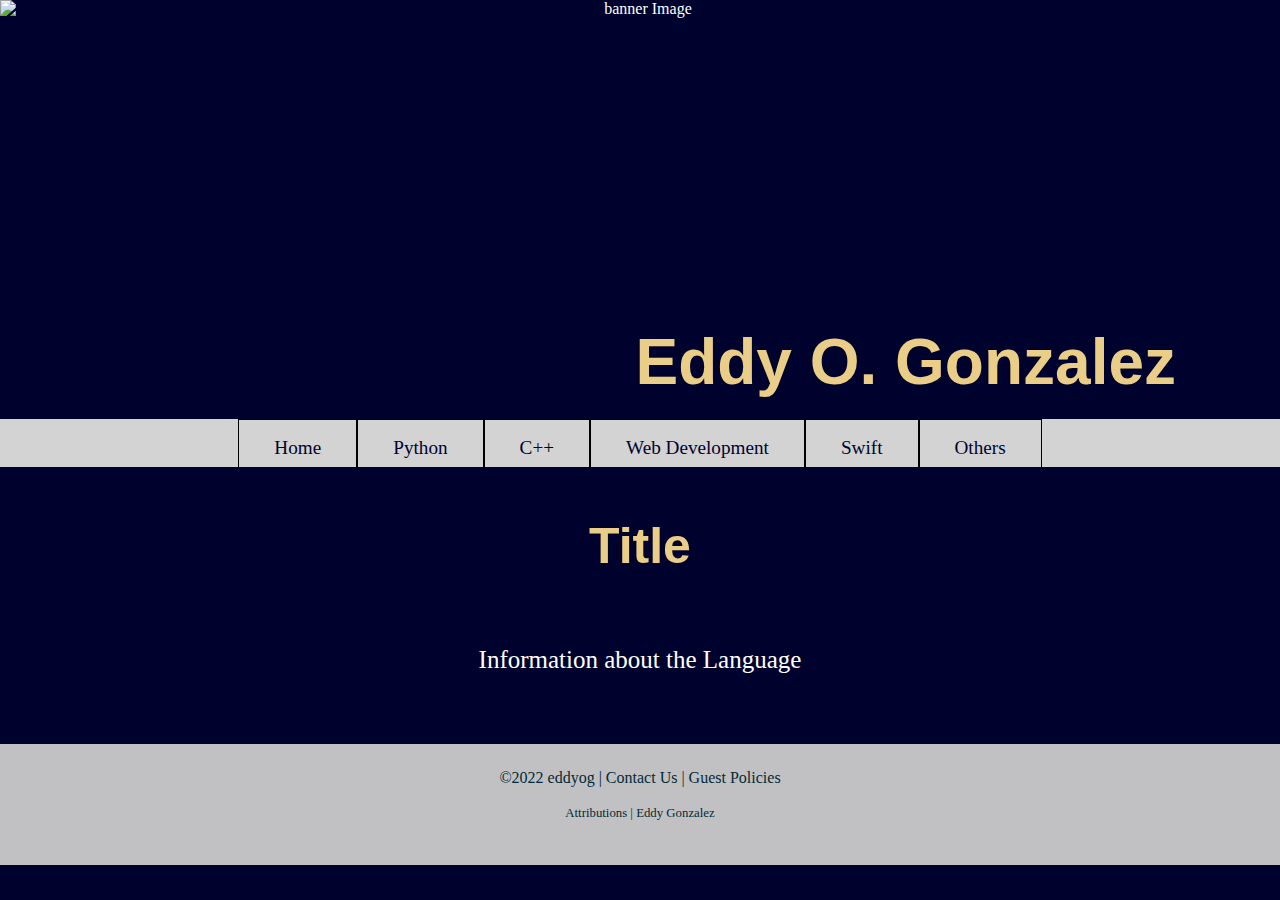
==== languages/languages.html @ e55ace3a "update" ====
<!doctype html>
<html lang="en-us">

<head>
    <meta charset="utf-8">
    <meta name="viewport" content="width=device-width, initial-scale=1, maximum-scale=1">
    <title>Eddyog | Home</title>
    <meta name="description" content="Home of Temple Inn & Suites">
    <link rel="stylesheet" href="https://cdnjs.cloudflare.com/ajax/libs/normalize/8.0.1/normalize.min.css">
    <link rel="stylesheet" href="../style/style.css">

    <!-- <link rel="stylesheet" media="screen and (min-width: 600px)" href="/home/style/home_medium.css">
    <link rel="stylesheet" media="screen and (min-width: 800px)" href="/home/style/home_large.css"> -->


</head>

<body>
    <picture class="banner-out">
        <source srcset="/images/logos/typing.jpeg" media="(max-width: 600px)">
        <img id="banner" src="" alt="banner Image">
    </picture>
    <header>
        <h1 id="title_page">Website Title</h1>
    </header>

    

    <nav>
        <a id="menu-link" onclick="hamburgerMenu()">&#9776; Menu</a>
        <ul id="menu-current" class="menu">
            <li ><a href="../index.html">Home</a></li>
            <li id="current"><a href="/languages/languages.html?language=python">Python</a></li>
            <li id="current"><a href="/languages/languages.html?language=c">C++</a></li>
            <li id="current"><a href="/languages/languages.html?language=web">Web Development</a></li>
            <li id="current"><a href="/languages/languages.html?language=swift">Swift</a></li>
            <li id="current"><a href="/languages/languages.html?language=others">Others</a></li>
        </ul>
    </nav>
    <main class="fade">

        <h1 id="languageTitle" name="languageTitle" >Title</h1>
        <h1 id="debugging" name="debugging" ></h1>

        <p id="language_information"> Information about the Language</p>
        

        <!-- <div id="product-card-template">

        <img id="project-image" src="" alt="Project Image ">
        <p id="projectName"> Project Name</p>
        <p id="description">Description aboout the project</p>

        </div> -->


        <!-- <template id="card"> 
            <li class="product-card">
                  <h2 class="project_name"></h2>
                  <p class="description">$</p></a
                >
              </li>

        </template> -->
<div class="product-list">
        <template id="product-card-template">
            <li class="product-card">
                <img src="">
                <h2></h2>
                <p></p>
                <form action=""><button></button></form>
            </li>
        </template>
</div>

    </main>

    <footer>
        &copy;2022 eddyog | <a href="/contact/contact.html">Contact Us</a> | <a href="/coming-soon/coming-soon.html">Guest
            Policies</a>
        <p class="sub-footer"><a href="/coming-soon/coming-soon.html">Attributions</a> | <a
                href="https://eddyog.github.io/">Eddy Gonzalez</a></p>


    </footer>
    <script src="/languages/languages.js"></script>
    <script src="../languages/read-json.js"></script>
    <script src="/js/js.js"></script>

</body>

</html>
---- style/style.css ----
:root{

    /* fonts */
     --titles_font: 'Great Vibes', cursive, sans-serif;
  
     /* Quote Font */
     --quote_font: 'Great Vibes', cursive, sans-serif;
  
     /* body Font*/
     --body_font: 'Merriweather', serif;
  
     /* colors */
     --navy_blue: #00022E; 
     --gold: #EACD86;
     --gray: #C1C1C3;
     /* --pink: #DFD3CE; */
     --pink: #D3D3D3;
     --dark_blue: #012A36;
  
     /* Contact us pictures */
     --static_image: url("../home/images/contact-background.png");
  }
  
  
  :root{
     /*************************** Background and Fount Colors *************************/
  
     /* body */
  
     --body_background_color: var(--navy_blue);
  
     /* header */
     --header_font: var(--titles_font);
     --header-background: var(--navy_blue);
     --header-color: var(--gold);
  
     /* Navigatin Bar */
     --navigation-background: var(--pink) ;
     --navigation-color: var(--navy_blue);
     --navigation-hover-background: var(--navy_blue);
     --navigation-hover-color: var(--gold);
  
     /* current page */
     --current-page-background: var(--navy_blue);
     --current_color: white ;
     --current_hover: var(--gold);
  
     /* welcome message */
     --welcome-wrap-background: var(--navy_blue);
     --welcome_title_color:var(--pink);
     --welcome_paragraph_color: var(--pink);
  
     /* quote */
     --quote_background: var(--pink);
     --quote_color: var(--navy_blue);
  
  
     /* buttons */
     --buttons_background_color: var(--dark_blue);
     --button_color: white;
  
     /* buttons Hover */
     --button_hover-background: var(--gold);
     --button_hover_color: var(--navy_blue);
     
     /* about me */
     --aboutMe_background_color: var(--navy_blue);
  
     /* slides */
     --slide_background_color: var(--gray);
     --slide_big_background_color: var(--pink);
     --slide_color: var(--navy_blue);
     
  
  }
  
  
  * {
      margin: 0;
      padding: 0;
   }
   
   body {
      margin: 0;
      box-sizing: border-box;
      font-family: var(--body_font);
      text-align: center;
      background-color: var(--body_background_color);
   }
  
    /********************************** HEADER ********************************* */
    header {
     margin: 15px;
     background-color: var(--header-background);
     display: flex;
     justify-content: center;
     align-content: center;
     flex-wrap: wrap;
     color: var(--header-color);
  }
  
  header h1 {
     align-self: center;
  }
  
  header img {
     width: 100%;
  }
  
  
   
   /********************************** images ********************************* */
  
  
  
  
   img#banner{
      width: 100%;
      height: 300px;
   }
   
   picture#banner-out{
      background-color: black;
  
      width: 100%;
   }
   
   #welcome-image{
     width: 300px;
     height: 400px;
   }
  
   
  
  
   /**********************************  ********************************* */
  
  
  
   a {
      color: #012A36;
      text-decoration: none;
   }
   
   img {
      display: block;
   }
   
   .welcome-wrap {
      margin-top: 25px;
   }
   
   #welcome-image {
    justify-self: center;
   }
   
   .text-wrap h2 {
      text-align: center;
   }
   
   
   p {
      font-size: 20px;
      margin: 20px;
      line-height: 1.2rem;
   }
   
   h1, h2 {
      font-family: var(--header_font);
  
      font-size: 3em;
      margin: 25px;
   }
   
   h3, h4 {
      font-size: 2em;
   }
  
   #main_message{
    line-height: 1.7;
    font-size: 1.7em;
   }
   
   #quote {
     margin: auto;
    padding: 5px 3rem 5px 3rem;
   }
   
   .parallax-quote, #quote {
      font-family: var(--quote_font);
      color: var(--quote_color);
      font-size: 1.5rem;
      font-weight: bolder;
      text-align: center;
   }
   
   h1 {
      font-size: 2.5em;
      margin-top: 20px;
   }
   
   .mySlides a {
      font-size: 1.5rem;
      font-weight: bold;
      text-align: center;
      text-decoration: none;
      padding: 5px 3rem 5px 3rem;
      font-family: 'Great Vibes', sans-serif;
      color: #012A36;
   }
   
   picture {
      margin: 0px;
      display: block;
   }
   
  
   
   .logo {
      max-width: 150px;
   }
   
   nav {
      margin-bottom: 0px;
      padding: 15px;
   }
   
   nav a {
      color: #012A36;
      text-decoration: none;
      font-size: 1.5rem;
      margin: 10px;
   }
   
   nav li {
      padding: 10px;
      border: 1px solid black;
   }
   
   #current-page a {
      color: var(--current_color);
   }
   
   #current-page {
      background-color: var(--navy_blue);
   }
  
   #current-page:hover{
     color: var(--current_hover);
   } 
   
   .menu {
      list-style: none;
      display: none;
   }
   
   .responsive {
      display: block;
      list-style: none;
   }
   
   ul li {
      max-width: 800px;
      margin: 0 auto;
      line-height: 1.5em;
   }
   
   section {
      text-align: left;
      padding: 10px;
      font-size: 0.8em;
   }
   
   .two-column {
      max-width: 400px;
      margin: 0 auto;
    }
   
    .two-column div {
       margin-bottom: 25px;
    }
   
   .featured, .featured-portal {
      margin: 25px auto;
      border-radius: 8px;
       }
   
   .featured-wrap {
    text-align: center;
   }
   .hero-image {
      background-color: var(--quote_background);
      margin-bottom: 10px;
   }
   
   .hero-image img {
      width: 100%;
      margin: 0px auto;
      max-width: 100%;
      max-height: 100%;
   }
   
   .img-wrap {
      max-width: 480px;
      margin: 0 auto;
   }
   
   .outer-wrap {
      background-color: #CBCBCD;
      width: 100%;
   }
   
   .inner-wrap {
      color: #012A36;
      background-color: #CBCBCD;
      max-width: 400px;
      margin: 0 auto;
      padding: 25px;
   }
   
   button {
      font-size: 1rem;
      color: var(--button_color);
      background-color: var(--buttons_background_color);
      border: none;
      width: 150px;
      height: 50px;
      padding: 10px;
      margin: 25px;
   }
   
   .parallax button {
      font-size: 1.5rem;
   }
   
   .parallax form, .parallax div {
      justify-self: center;
      grid-column-start: 1;
      grid-column-end: 1;
      grid-row-start: 2;
      grid-row-end: 2;
   }
   
   .parallax {
      position: static;
      height: 300px;
      background-attachment: scroll;
      background-position: center;
      background-repeat: no-repeat;
      background-size: cover;
      display: grid;
      margin: 0px;
      justify-items: center;
    }
   
    .parallax1 {
      background-image: linear-gradient(rgba(255, 255, 255, 0.5), rgba(255, 255, 255, 0.5)), var(--static_image) ;
    }
    
  
  
    
   
    .spotlight {
      width: 100%;
      color: #012A36;
      background-color: var(--slide_big_background_color);
      display: grid;
      grid-template-columns: auto auto auto;
      grid-template-rows: 1fr;
    }
   
    .spotlight-head {
      grid-column-start: 2;
      grid-row-start: 1;
      background-color: var(--slide_background_color);
      width: 100%;
    }
   
    .mySlides {
      grid-column-start: 2;
      grid-row-start: 2;
      justify-self: center;
      padding-bottom: 1em;
      background-color: var(--slide_background_color);
    }
   
    .mySlides h2 {
       text-align: left;
    }
   
    .mySlides picture img {
       margin: 0 auto 25px auto;
    }
   
    /* Next & previous buttons */
    .prev, .next {
      cursor: pointer;
      position: relative;
      top: 50%;
      width: auto;
      padding: 16px;
      margin-top: -22px;
      color: #012A36;
      font-weight: bold;
      font-size: 18px;
      transition: 0.6s ease;
      border-radius: 0 3px 3px 0;
    }
    
    
    .next {
      border-radius: 3px 0 0 3px;
      grid-column-start: 3;
      grid-row-start: 2;
      height: 40px;
      text-align: center;
    }
    
    .prev {
      grid-column-start: 1;
      grid-row-start: 2;
      height: 40px;
      text-align: center;
    }
    
    .prev:hover, .next:hover {
      background-color: var(--button_hover_color);
      color: var(--button_hover-background);
    }
    
   .dotbox {
      text-align: center;
   }
   
    .dot {
      cursor: pointer;
      height: 15px;
      width: 15px;
      margin: 0 2px;
      background-color: #bbb;
      border-radius: 50%;
      display: inline-block;
      transition: background-color 0.6s ease;
    }
    
    .active, .dot:hover {
      background-color: var(--current_hover);
    }
  
  
    /* Fading animation */
    .fade {
      -webkit-animation-name: fade;
      -webkit-animation-duration: 1.5s;
      animation-name: fade;
      animation-duration: 1.5s;
    }
    
    @-webkit-keyframes fade {
      from {
        opacity: .4
      }
    
      to {
        opacity: 1
      }
    }
    
    @keyframes fade {
      from {
        opacity: .4
      }
    
      to {
        opacity: 1
      }
    }
    
  /**************************** SMALL SCREEN ********************************************/
  
    @media only screen and (max-width: 420px) {
  
      #menu-link{
        color: white;
      }
  li a{
    color: white;
  }
      
      .message{
        color: white;
      }
  
      li{
        color: white;
      }
  
      .message-title{
        color: white;
      }
  
      #welcome-image {
        float: left;
        display: block;
        box-shadow: 25px 25px 50px 0 white inset, -25px -25px 50px 0 white inset;
        border-radius: 50%;
        flex-shrink: 1;
        margin-left: 20px;
      }
    
      .prev,
      .next,
      .text {
        font-size: 11px
      }
     
     img.spot {
         width: 300px;
         height: 200px;
      }
  
      img.temple{
         width: 275px;
      }
  
      picture.spot{
        width: 275px;
        height: 200px;
      }
    }
    
   
   .testimonials {
      font-size: 0.9rem;
      display: grid;
      grid-template-areas:
         "div div"
         "div div";
      grid-gap: 20px 50px;
      margin: 20px;
   }
   
   .testimonials img {
      display: none;
   }
   
   .testimonials p {
      margin: 0px;
   }
   
   .comment-wrap {
      text-align: right;
   }
   
   .third-comment {
      /* display: none; */
   }
   
   .name-wrap {
      color: #012A36;
      font-size: 0.8em;
   }
   
   .contact-form {
      color: #012A36;
      background-color: #D8D0C1;
      padding: 25px;
      border-radius: 8px;
      margin-bottom: 25px;
   }
   
   .contact-form button {
      margin-top: 25px;
   }
   
   .contact-form p, label {
      font-weight: bold;
   }
   
   .form-meat label {
      font-weight: normal;
   }
   
   .form-shell li, .form-meat {
     display: flex;
     flex-wrap: wrap;
     align-items: center;
   }
   
   .form-shell > li > label, .form-shell li p {
     flex: 1 0 120px;
     max-width: 220px;
     margin: 10px;
   }
   
   .form-shell > li > label + *, .form-shell {
     flex: 1 0 220px;
   }
   
   .form-shell li button {
      margin-left: auto;
      padding: 8px 16px;
    }
   
    .form-meat li, .form-skin li {
      margin: 5px;
      flex: 1 100px;
    }
   
    .form-meat, .form-skin li {
      justify-content: space-between;
    }
   
    .form-skin li {
       width: 50px;
       display: inline;
    }
   
    .form-skin label {
      font-weight: normal;
    }
   
    #contact-us-form {
    grid-column-start: 2;
    }
   
    #contact-us-map {
    grid-column-start: 1;
    }
   
    iframe {
      width: 100%;
      height: 90%;
    }
   
    .center {
       margin: 25px auto;
    }
   
    .temple-page-bubble {
      max-width: 250px;
      background-color: #D8D0C1;
      padding: 25px;
      margin: 25px auto;
      border-radius: 8px;
      justify-self: center;
   }
   
   .temple-page-bubble h3 {
      margin-bottom: 25px;
   }
   
   .temple-page-bubble li {
    line-height: 1.5em;
    list-style-type: none;
   }
   
   .temple-page-bubble li img {
      display: inline;
     }
   
   .bubble {
      grid-column-start: 1;
      grid-column-end: 4;
      grid-row-start: 1;
      border-radius: 8px;
   }
   
   .bubble li, h3 {
      line-height: 1.5em;
      list-style-type: none;
   }
   
   #item4 {
      display: block;
      max-width: 900px;
      background-color: #D8D0C1;
      margin: 0 auto;
      padding: 25px;
      font-size: 1rem;
      border-radius: 8px;
   }
   
   #item1, #item2, #item3 {
      max-width: 100%;
   }
   
   #item4 h3, #item4 img {
      display: inline;
   }
  
  
   /********************************** FOOTER ********************************* */
  
  
   
   footer {
      background-color: #C1C1C3;
      color: #012A36;
      text-align: center;
      padding: 25px 10px 25px 10px;
      font-size: 1em;
   }
   
   footer a {
      color: #012A36;
      text-decoration: none;
   }
   
   .sub-footer {
      font-size: .8em;
      line-height: 1em;
   }
  
  
   /* *********************** STYLE MEDIUM SCREENS**********************/
   @media only screen and (min-width: 600px){
     body {
        margin: 0px auto;
        width: 100%;
      }
      
      #quote {
        font-size: 2em;
        text-align: right;
        margin-right: 1rem;
        padding-top: 3rem;
      }
    
    
      
      
      #welcome-image {
        float: left;
        margin-right: 25px;
        display: block;
        box-shadow: 25px 25px 50px 0 white inset, -25px -25px 50px 0 white inset;
        border-radius: 50%;
        flex-shrink: 1;
      }
  
  
      
      section {
        /* max-width: 600px; */
        margin: 0 auto;
      }
      
      .two-column {
        max-width: 600px;
      }
      
      .spotlight {
      grid-template-columns: auto 1fr auto;
      }
      
      .spotlight-head {
        max-width: 800px;
        margin: 0 auto;
        text-align: left;
      }
      .spotlight h2 {
      margin-left: 25px;
      margin-top: 15px;
      }
      
      .mySlides {
        max-width: 800px;
      }
      
      .mySlides picture img {
        max-width: 400px;
      }
      
      header {
        display: flex;
        justify-content: flex-end;
        flex-wrap: wrap;
      }
      
      header h1 {
        font-size: 3rem;
        padding-right: 1em;
        margin-top: 10px;
        margin-bottom: 5px;
      }
      
      #menu-link {
        display: none;
      }
      
      nav {
        background-color: var(--navigation-background);
        font-size: 1.5em;
        line-height: 3rem;
        display: flex;
        justify-content: center;
        flex-wrap: nowrap;
        padding: 0px;
      }
      
      nav a {
        margin: 0px;
      }
      
      nav ul {
        list-style-type: none;
        margin: 0;
        overflow: hidden;
        background-color: var(--navigation-background);
        position: -webkit-sticky;
        /* Safari */
        position: sticky;
        top: 0;
        max-height: 2em;
      }
      
      nav li {
        display: inline;
        float: left;
      }
      
      nav li:hover {
        background-color: var(--navigation-hover-background);
        color: var(--navigation-hover-color);
      }
      
      nav li a {
        display: block;
        color: var(--navigation-color);
        text-align: center;
        text-decoration: none;
        font-size: 1rem;
      }
      
      nav li:hover a {
        color: var(--gold);
      }
      
      #current-page a:hover {
        color: var(--gold);
      }
      
      .menu {
        list-style: none;
        display: inline;
      }
      
      .featured {
        width: 100%;
        max-width: 664px;
      }
      
      .testimonials {
        max-width: 800px;
        margin: auto;
        display: grid;
        grid-template-areas:
          "div div div";
            grid-gap: 70px 5%;
      }
      
      .testimonials-wrap h2 {
        text-align: center;
   
      }
  
      
      .testimonials img {
        max-width: 150px;
        display: block;
        border-radius: 50%;
        margin-bottom: 5px;
        margin-left: 5px;
      }
      
      .third-comment {
        display: block;
      }
      
      .img-wrap {
        max-width: none;
        margin: 0 auto;
      }
      
      .inner-wrap {
        max-width: 600px;
      }
      
      .parallax {
        height: 400px;
      }
      
      .parallax button {
        justify-self: center;
        grid-column-start: 1;
        grid-column-end: 1;
        grid-row-start: 2;
        grid-row-end: 2;
      }
      
      section.threeColumn {
        display: grid;
        grid-template-columns: auto auto auto;
        grid-template-rows: auto auto auto;
        grid-gap: 0 25px;
        max-width: 900px;
      }
      
      section a:hover, div a:hover {
        color: var(--gold);
        background-color: var(--navy_blue);
      }
  
     
      
      #item1 {
        grid-row-start: 2;
        grid-column-start: 1;
      }
      
      #item2 {
        grid-row-start: 2;
        grid-column-start: 2;
      }
      
      #item3 {
        grid-row-start: 2;
        grid-column-start: 3;}
      
      
      footer {
        font-size: 1rem;
      }  
   }
  
   /* *********************** STYLE FOR LARGE SCREENS**********************/
  @media only screen and (min-width: 800px){
  
  
     body {
        margin: 0px auto;
        width: 100%;
        background-color: var(--body_background_color);
        color: white;
      }
      
      header h1 {
        font-size: 4rem;
      }
      
      nav li a {
        font-size: 1.2rem;
        margin: 0 25px 0 25px;
      }
      
      section {
        max-width: 1200px
      }
  
      section.about-me{
        max-width: 100%;
        margin-top: 100px;
        margin-bottom: 100px;
        font-size: 15px;
        text-align: center;
        background-color: var(--aboutMe_background_color);
      }
      
      .inner-wrap {
        max-width: 1200px;
      }
    
    
    
      .two-column {
        display: grid;
        grid-template-columns: 5fr 5fr;
        grid-gap: 25px;
        max-width: 900px;
       }
      
      
      .parallax {
        width: 100%;
        position: initial;
        height: 500px;
        background-attachment: fixed;
        background-position: center;
        background-repeat: no-repeat;
        background-size: cover;
        display: grid;
        justify-items: center;
      }
      
    
      
      
      .parallax button {
        justify-self: center;
        grid-column-start: 1;
        grid-column-end: 1;
        grid-row-start: 2;
        grid-row-end: 2;
      }
      
      button:hover {
        color: var(--button_hover_color);
        background-color: var(--button_hover-background);
        padding: 10px;
        box-shadow: 5px 10px 8px #012A36;
      }
      
      .img-wrap {
        display: none;
      }
      
      .spotlight-head {
        max-width: 1200px;
        text-align: center;
      }
      
      .mySlides {
  
        max-width: 1200px;
      }
      
      .mySlides picture img {
        max-width: 800px;
      }
      
      .testimonials img {
        max-width: 200px;
      }
      
      .contact-form h3 {
        margin-bottom: 25px;
        margin-left: 25px;
      }
      
      footer a:hover {
        text-decoration: underline;
      }
  #project_third_image {
  
    width: 400px;
    height: 800px;
  }
  
  #project_second_image{
    
    width: 500px;
    height: 500px;
  }
  
  #project_first_image{
    width: 500px;
    height: 500px;
  
  }
  
  #references_1_image, #references_2_image, #references_3_image{
  
    width: 200px;
    height: 200px;
  }
  
  }
  


    
   /* *********************** LANGUAGES **********************/
   /*    This is the style for the sub page languages         */
   /* *********************************************************/

   #languageTitle{
       font-size: 50px;
       margin: 50px;
       color: var(--gold);

   }

   #language_information{
     font-size: 25px;
     margin: 75px 50px 75px 50px;
   }

li img{
  margin-left: auto;
  margin-right: auto;
}

li form{
  color: white;
}

li h2{
  font-size: 30px;;
}


   .product-card {
    flex: 1 1 45%;
    margin: 0.25em;
    padding: 0.5em;
    border: 1px solid var(--gold);
    max-width: 300px;
    max-height: 750px;
}

.product-card h2,
.product-card h3,
.product-card p {
    margin: 0.5em 0;
    text-align: center;
}


.product-list {
  display: flex;
  flex-flow: row wrap;
  justify-content: space-evenly;
  list-style-type: none;
  padding: 20;
}
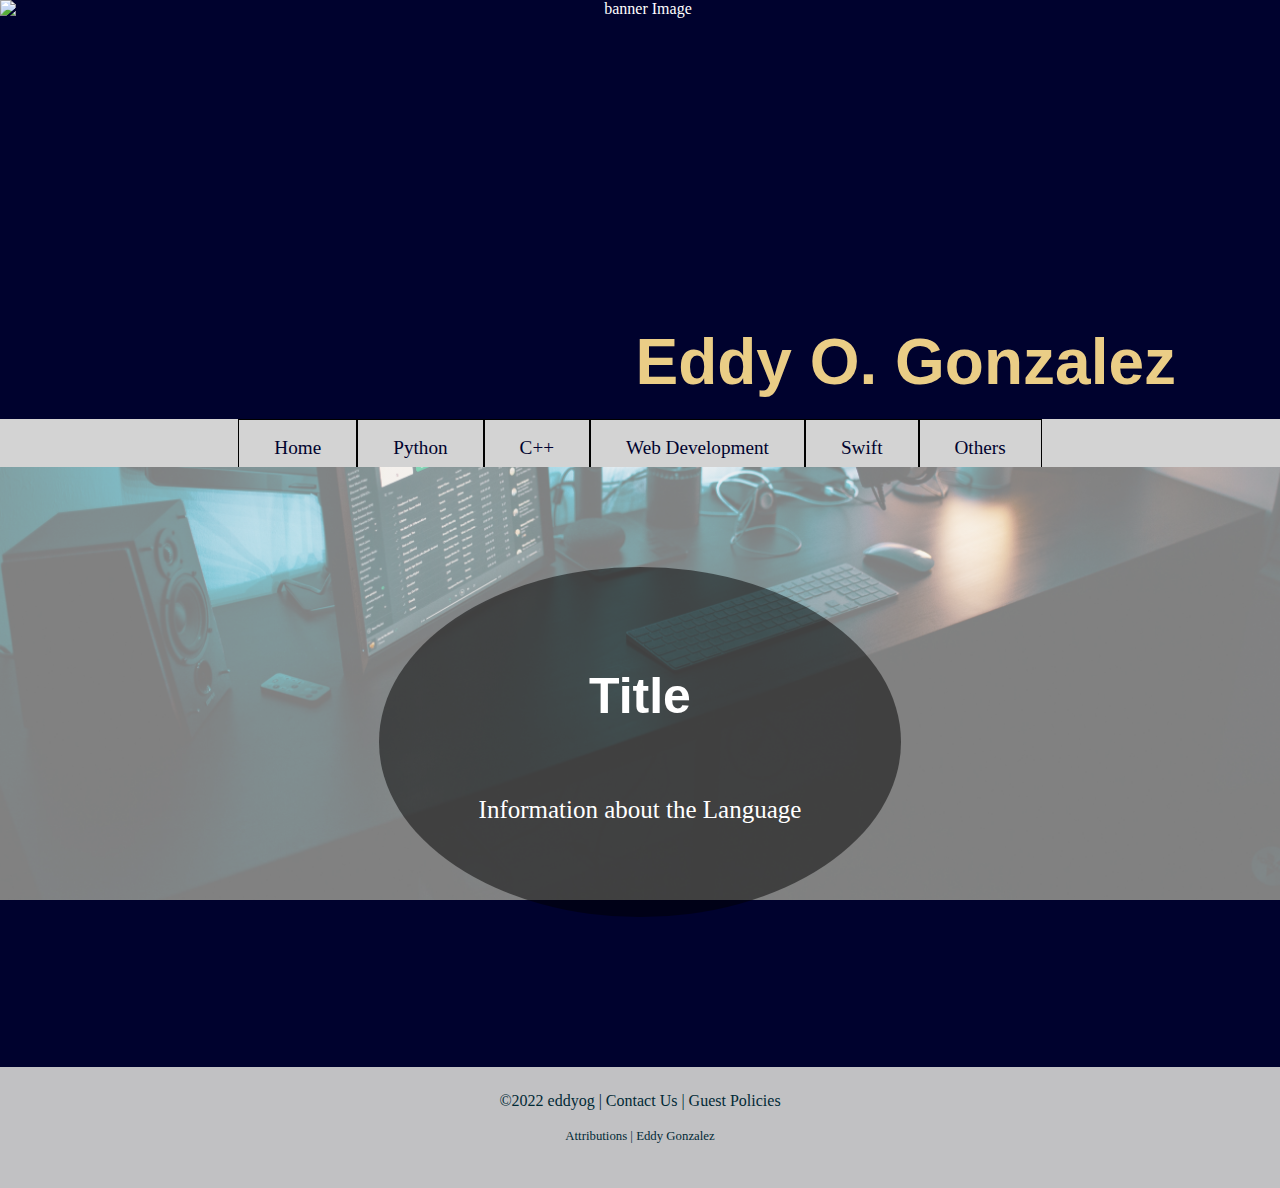
==== commit 4cf0bc86: "updates" ====
--- a/languages/languages.html
+++ b/languages/languages.html
@@ -39,11 +39,13 @@
     </nav>
     <main class="fade">
 
-        <h1 id="languageTitle" name="languageTitle" >Title</h1>
-        <h1 id="debugging" name="debugging" ></h1>
-
-        <p id="language_information"> Information about the Language</p>
-        
+        <div class="subpage-box"> 
+            <div class="subpage-content">
+                <h1 id="languageTitle" name="languageTitle" >Title</h1>
+                <h1 id="debugging" name="debugging" ></h1>
+                <p id="language_information"> Information about the Language</p>
+            </div>
+        </div>
 
         <!-- <div id="product-card-template">
 
@@ -65,10 +67,12 @@
 <div class="product-list">
         <template id="product-card-template">
             <li class="product-card">
-                <img src="">
-                <h2></h2>
-                <p></p>
-                <form action=""><button></button></form>
+                <img id="card-image" src="">
+                <div class="information-card">
+                <h2 id="title-card"></h2>
+                <p id="paragraph-card"></p>
+                <form id="button-card" action=""><button></button></form>
+                </div>
             </li>
         </template>
 </div>
@@ -88,5 +92,4 @@
     <script src="/js/js.js"></script>
 
 </body>
-
 </html>--- a/style/style.css
+++ b/style/style.css
@@ -1,1128 +1,1251 @@
-
-:root{
-
-    /* fonts */
-     --titles_font: 'Great Vibes', cursive, sans-serif;
-  
-     /* Quote Font */
-     --quote_font: 'Great Vibes', cursive, sans-serif;
-  
-     /* body Font*/
-     --body_font: 'Merriweather', serif;
-  
-     /* colors */
-     --navy_blue: #00022E; 
-     --gold: #EACD86;
-     --gray: #C1C1C3;
-     /* --pink: #DFD3CE; */
-     --pink: #D3D3D3;
-     --dark_blue: #012A36;
-  
-     /* Contact us pictures */
-     --static_image: url("../home/images/contact-background.png");
-  }
-  
-  
-  :root{
-     /*************************** Background and Fount Colors *************************/
-  
-     /* body */
-  
-     --body_background_color: var(--navy_blue);
-  
-     /* header */
-     --header_font: var(--titles_font);
-     --header-background: var(--navy_blue);
-     --header-color: var(--gold);
-  
-     /* Navigatin Bar */
-     --navigation-background: var(--pink) ;
-     --navigation-color: var(--navy_blue);
-     --navigation-hover-background: var(--navy_blue);
-     --navigation-hover-color: var(--gold);
-  
-     /* current page */
-     --current-page-background: var(--navy_blue);
-     --current_color: white ;
-     --current_hover: var(--gold);
-  
-     /* welcome message */
-     --welcome-wrap-background: var(--navy_blue);
-     --welcome_title_color:var(--pink);
-     --welcome_paragraph_color: var(--pink);
-  
-     /* quote */
-     --quote_background: var(--pink);
-     --quote_color: var(--navy_blue);
-  
-  
-     /* buttons */
-     --buttons_background_color: var(--dark_blue);
-     --button_color: white;
-  
-     /* buttons Hover */
-     --button_hover-background: var(--gold);
-     --button_hover_color: var(--navy_blue);
-     
-     /* about me */
-     --aboutMe_background_color: var(--navy_blue);
-  
-     /* slides */
-     --slide_background_color: var(--gray);
-     --slide_big_background_color: var(--pink);
-     --slide_color: var(--navy_blue);
-     
-  
-  }
-  
-  
-  * {
-      margin: 0;
-      padding: 0;
-   }
-   
-   body {
-      margin: 0;
-      box-sizing: border-box;
-      font-family: var(--body_font);
-      text-align: center;
-      background-color: var(--body_background_color);
-   }
-  
-    /********************************** HEADER ********************************* */
-    header {
-     margin: 15px;
-     background-color: var(--header-background);
-     display: flex;
-     justify-content: center;
-     align-content: center;
-     flex-wrap: wrap;
-     color: var(--header-color);
-  }
-  
-  header h1 {
-     align-self: center;
-  }
-  
-  header img {
-     width: 100%;
-  }
-  
-  
-   
-   /********************************** images ********************************* */
-  
-  
-  
-  
-   img#banner{
-      width: 100%;
-      height: 300px;
-   }
-   
-   picture#banner-out{
-      background-color: black;
-  
-      width: 100%;
-   }
-   
-   #welcome-image{
-     width: 300px;
-     height: 400px;
-   }
-  
-   
-  
-  
-   /**********************************  ********************************* */
-  
-  
-  
-   a {
-      color: #012A36;
-      text-decoration: none;
-   }
-   
-   img {
-      display: block;
-   }
-   
-   .welcome-wrap {
-      margin-top: 25px;
-   }
-   
-   #welcome-image {
-    justify-self: center;
-   }
-   
-   .text-wrap h2 {
-      text-align: center;
-   }
-   
-   
-   p {
-      font-size: 20px;
-      margin: 20px;
-      line-height: 1.2rem;
-   }
-   
-   h1, h2 {
-      font-family: var(--header_font);
-  
-      font-size: 3em;
-      margin: 25px;
-   }
-   
-   h3, h4 {
-      font-size: 2em;
-   }
-  
-   #main_message{
-    line-height: 1.7;
-    font-size: 1.7em;
-   }
-   
-   #quote {
-     margin: auto;
-    padding: 5px 3rem 5px 3rem;
-   }
-   
-   .parallax-quote, #quote {
-      font-family: var(--quote_font);
-      color: var(--quote_color);
-      font-size: 1.5rem;
-      font-weight: bolder;
-      text-align: center;
-   }
-   
-   h1 {
-      font-size: 2.5em;
-      margin-top: 20px;
-   }
-   
-   .mySlides a {
-      font-size: 1.5rem;
-      font-weight: bold;
-      text-align: center;
-      text-decoration: none;
-      padding: 5px 3rem 5px 3rem;
-      font-family: 'Great Vibes', sans-serif;
-      color: #012A36;
-   }
-   
-   picture {
-      margin: 0px;
-      display: block;
-   }
-   
-  
-   
-   .logo {
-      max-width: 150px;
-   }
-   
-   nav {
-      margin-bottom: 0px;
-      padding: 15px;
-   }
-   
-   nav a {
-      color: #012A36;
-      text-decoration: none;
-      font-size: 1.5rem;
-      margin: 10px;
-   }
-   
-   nav li {
-      padding: 10px;
-      border: 1px solid black;
-   }
-   
-   #current-page a {
-      color: var(--current_color);
-   }
-   
-   #current-page {
-      background-color: var(--navy_blue);
-   }
-  
-   #current-page:hover{
-     color: var(--current_hover);
-   } 
-   
-   .menu {
-      list-style: none;
-      display: none;
-   }
-   
-   .responsive {
-      display: block;
-      list-style: none;
-   }
-   
-   ul li {
-      max-width: 800px;
-      margin: 0 auto;
-      line-height: 1.5em;
-   }
-   
-   section {
-      text-align: left;
-      padding: 10px;
-      font-size: 0.8em;
-   }
-   
-   .two-column {
-      max-width: 400px;
-      margin: 0 auto;
-    }
-   
-    .two-column div {
-       margin-bottom: 25px;
-    }
-   
-   .featured, .featured-portal {
-      margin: 25px auto;
-      border-radius: 8px;
-       }
-   
-   .featured-wrap {
-    text-align: center;
-   }
-   .hero-image {
-      background-color: var(--quote_background);
-      margin-bottom: 10px;
-   }
-   
-   .hero-image img {
-      width: 100%;
-      margin: 0px auto;
-      max-width: 100%;
-      max-height: 100%;
-   }
-   
-   .img-wrap {
-      max-width: 480px;
-      margin: 0 auto;
-   }
-   
-   .outer-wrap {
-      background-color: #CBCBCD;
-      width: 100%;
-   }
-   
-   .inner-wrap {
-      color: #012A36;
-      background-color: #CBCBCD;
-      max-width: 400px;
-      margin: 0 auto;
-      padding: 25px;
-   }
-   
-   button {
-      font-size: 1rem;
-      color: var(--button_color);
-      background-color: var(--buttons_background_color);
-      border: none;
-      width: 150px;
-      height: 50px;
-      padding: 10px;
-      margin: 25px;
-   }
-   
-   .parallax button {
-      font-size: 1.5rem;
-   }
-   
-   .parallax form, .parallax div {
-      justify-self: center;
-      grid-column-start: 1;
-      grid-column-end: 1;
-      grid-row-start: 2;
-      grid-row-end: 2;
-   }
-   
-   .parallax {
-      position: static;
-      height: 300px;
-      background-attachment: scroll;
-      background-position: center;
-      background-repeat: no-repeat;
-      background-size: cover;
-      display: grid;
-      margin: 0px;
-      justify-items: center;
-    }
-   
-    .parallax1 {
-      background-image: linear-gradient(rgba(255, 255, 255, 0.5), rgba(255, 255, 255, 0.5)), var(--static_image) ;
-    }
-    
-  
-  
-    
-   
-    .spotlight {
-      width: 100%;
-      color: #012A36;
-      background-color: var(--slide_big_background_color);
-      display: grid;
-      grid-template-columns: auto auto auto;
-      grid-template-rows: 1fr;
-    }
-   
-    .spotlight-head {
-      grid-column-start: 2;
-      grid-row-start: 1;
-      background-color: var(--slide_background_color);
-      width: 100%;
-    }
-   
-    .mySlides {
-      grid-column-start: 2;
-      grid-row-start: 2;
-      justify-self: center;
-      padding-bottom: 1em;
-      background-color: var(--slide_background_color);
-    }
-   
-    .mySlides h2 {
-       text-align: left;
-    }
-   
-    .mySlides picture img {
-       margin: 0 auto 25px auto;
-    }
-   
-    /* Next & previous buttons */
-    .prev, .next {
-      cursor: pointer;
-      position: relative;
-      top: 50%;
-      width: auto;
-      padding: 16px;
-      margin-top: -22px;
-      color: #012A36;
-      font-weight: bold;
-      font-size: 18px;
-      transition: 0.6s ease;
-      border-radius: 0 3px 3px 0;
-    }
-    
-    
-    .next {
-      border-radius: 3px 0 0 3px;
-      grid-column-start: 3;
-      grid-row-start: 2;
-      height: 40px;
-      text-align: center;
-    }
-    
-    .prev {
-      grid-column-start: 1;
-      grid-row-start: 2;
-      height: 40px;
-      text-align: center;
-    }
-    
-    .prev:hover, .next:hover {
-      background-color: var(--button_hover_color);
-      color: var(--button_hover-background);
-    }
-    
-   .dotbox {
-      text-align: center;
-   }
-   
-    .dot {
-      cursor: pointer;
-      height: 15px;
-      width: 15px;
-      margin: 0 2px;
-      background-color: #bbb;
-      border-radius: 50%;
-      display: inline-block;
-      transition: background-color 0.6s ease;
-    }
-    
-    .active, .dot:hover {
-      background-color: var(--current_hover);
-    }
-  
-  
-    /* Fading animation */
-    .fade {
-      -webkit-animation-name: fade;
-      -webkit-animation-duration: 1.5s;
-      animation-name: fade;
-      animation-duration: 1.5s;
-    }
-    
-    @-webkit-keyframes fade {
-      from {
-        opacity: .4
-      }
-    
-      to {
-        opacity: 1
-      }
-    }
-    
-    @keyframes fade {
-      from {
-        opacity: .4
-      }
-    
-      to {
-        opacity: 1
-      }
-    }
-    
-  /**************************** SMALL SCREEN ********************************************/
-  
-    @media only screen and (max-width: 420px) {
-  
-      #menu-link{
-        color: white;
-      }
-  li a{
+:root {
+
+  /* fonts */
+  --titles_font: 'Great Vibes', cursive, sans-serif;
+
+  /* Quote Font */
+  --quote_font: 'Great Vibes', cursive, sans-serif;
+
+  /* body Font*/
+  --body_font: 'Merriweather', serif;
+
+  /* colors */
+  --navy_blue: #00022E;
+  --gold: #EACD86;
+  --gray: #c1c1c3;
+  /* --pink: #DFD3CE; */
+  --pink: #D3D3D3;
+  --dark_blue: #012A36;
+
+  --gradient_1: #00022E ;
+  --gradient_2: radial-gradient(circle farthest-corner at center center, #00022E 81%, #C1C1C3 100%);
+
+
+
+  --gradient_3: rgb(0,2,46);
+  --gradient_4: radial-gradient(circle, rgba(0,2,46,1) 61%, rgba(234,205,134,0.9962578781512605) 100%);
+
+
+  /* Contact us pictures */
+  --static_image: url("../home/images/contact-background.png");
+}
+
+
+:root {
+  /*************************** Background and Fount Colors *************************/
+
+  /* body */
+
+  --body_background_color: var(--navy_blue);
+
+  /* header */
+  --header_font: var(--titles_font);
+  --header-background: var(--navy_blue);
+  --header-color: var(--gold);
+
+  /* Navigatin Bar */
+  --navigation-background: var(--pink);
+  --navigation-color: var(--navy_blue);
+  --navigation-hover-background: var(--navy_blue);
+  --navigation-hover-color: var(--gold);
+
+  /* current page */
+  --current-page-background: var(--navy_blue);
+  --current_color: white;
+  --current_hover: var(--gold);
+
+  /* welcome message */
+  --welcome-wrap-background: var(--navy_blue);
+  --welcome_title_color: var(--pink);
+  --welcome_paragraph_color: var(--pink);
+
+  /* quote */
+  --quote_background: var(--pink);
+  --quote_color: var(--navy_blue);
+
+
+  /* buttons */
+  --buttons_background_color: var(--dark_blue);
+  --button_color: white;
+
+  /* buttons Hover */
+  --button_hover-background: var(--gold);
+  --button_hover_color: var(--navy_blue);
+
+  /* about me */
+  --aboutMe_background_color: var(--navy_blue);
+
+  /* slides */
+  --slide_background_color: var(--gray);
+  --slide_big_background_color: var(--pink);
+  --slide_color: var(--navy_blue);
+
+
+}
+
+
+* {
+  margin: 0;
+  padding: 0;
+}
+
+body {
+  margin: 0;
+  box-sizing: border-box;
+  font-family: var(--body_font);
+  text-align: center;
+  background-color: var(--body_background_color);
+}
+
+/********************************** HEADER ********************************* */
+header {
+  margin: 15px;
+  background-color: var(--header-background);
+  display: flex;
+  justify-content: center;
+  align-content: center;
+  flex-wrap: wrap;
+  color: var(--header-color);
+}
+
+header h1 {
+  align-self: center;
+}
+
+header img {
+  width: 100%;
+}
+
+
+
+/********************************** images ********************************* */
+
+
+
+
+img#banner {
+  width: 100%;
+  height: 300px;
+}
+
+picture#banner-out {
+  background-color: black;
+
+  width: 100%;
+}
+
+#welcome-image {
+  width: 300px;
+  height: 400px;
+}
+
+
+
+
+/**********************************  ********************************* */
+
+
+
+a {
+  color: #012A36;
+  text-decoration: none;
+}
+
+img {
+  display: block;
+}
+
+.welcome-section{
+  background: var(--gradient_1);
+  background: var(--gradient_2);
+}
+.welcome-wrap {
+  margin: auto;
+  text-align: center;
+  justify-content: center;
+}
+
+
+#welcome-image {
+  justify-self: center;
+}
+
+.text-wrap h2 {
+  text-align: center;
+}
+
+
+p {
+  font-size: 20px;
+  margin: 20px;
+  line-height: 1.2rem;
+}
+
+h1,
+h2 {
+  font-family: var(--header_font);
+
+  font-size: 3em;
+  margin: 25px;
+}
+
+h3,
+h4 {
+  font-size: 2em;
+}
+
+#main_message {
+  line-height: 1.7;
+  font-size: 1.7em;
+}
+
+#quote {
+  margin: auto;
+  padding: 5px 3rem 5px 3rem;
+}
+
+.parallax-quote,
+#quote {
+  font-family: var(--quote_font);
+  color: var(--quote_color);
+  font-size: 1.5rem;
+  font-weight: bolder;
+  text-align: center;
+}
+
+h1 {
+  font-size: 2.5em;
+  margin-top: 20px;
+}
+
+.mySlides a {
+  font-size: 1.5rem;
+  font-weight: bold;
+  text-align: center;
+  text-decoration: none;
+  padding: 5px 3rem 5px 3rem;
+  font-family: 'Great Vibes', sans-serif;
+  color: #012A36;
+}
+
+picture {
+  margin: 0px;
+  display: block;
+}
+
+
+
+.logo {
+  max-width: 150px;
+}
+
+nav {
+  margin-bottom: 0px;
+  padding: 15px;
+}
+
+nav a {
+  color: #012A36;
+  text-decoration: none;
+  font-size: 1.5rem;
+  margin: 10px;
+}
+
+nav li {
+  padding: 10px;
+  border: 1px solid black;
+}
+
+#current-page a {
+  color: var(--current_color);
+}
+
+#current-page {
+  background-color: var(--navy_blue);
+}
+
+#current-page:hover {
+  color: var(--current_hover);
+}
+
+.menu {
+  list-style: none;
+  display: none;
+}
+
+.responsive {
+  display: block;
+  list-style: none;
+}
+
+ul li {
+  max-width: 800px;
+  margin: 0 auto;
+  line-height: 1.5em;
+}
+
+section {
+  text-align: left;
+  padding: 10px;
+  font-size: 0.8em;
+}
+
+.two-column {
+  max-width: 400px;
+  margin: 0 auto;
+}
+
+.two-column div {
+  margin-bottom: 25px;
+}
+
+.featured,
+.featured-portal {
+  margin: 25px auto;
+  border-radius: 8px;
+}
+
+.featured-wrap {
+  text-align: center;
+}
+
+.hero-image {
+  background-color: var(--quote_background);
+  margin-bottom: 10px;
+}
+
+.hero-image img {
+  width: 100%;
+  margin: 0px auto;
+  max-width: 100%;
+  max-height: 100%;
+}
+
+.img-wrap {
+  max-width: 480px;
+  margin: 0 auto;
+}
+
+.outer-wrap {
+  background-color: #CBCBCD;
+  width: 100%;
+}
+
+.inner-wrap {
+  color: #012A36;
+  background-color: #CBCBCD;
+  max-width: 400px;
+  margin: 0 auto;
+  padding: 25px;
+}
+
+button {
+  font-size: 1rem;
+  color: var(--button_color);
+  background-color: var(--buttons_background_color);
+  border: none;
+  width: 150px;
+  height: 50px;
+  padding: 10px;
+  margin: 25px;
+}
+
+.parallax button {
+  font-size: 1.5rem;
+}
+
+.parallax form,
+.parallax div {
+  justify-self: center;
+  grid-column-start: 1;
+  grid-column-end: 1;
+  grid-row-start: 2;
+  grid-row-end: 2;
+}
+
+.parallax {
+  position: static;
+  height: 300px;
+  background-attachment: scroll;
+  background-position: center;
+  background-repeat: no-repeat;
+  background-size: cover;
+  display: grid;
+  margin: 0px;
+  justify-items: center;
+}
+
+.parallax1 {
+  background-image: linear-gradient(rgba(255, 255, 255, 0.5), rgba(255, 255, 255, 0.5)), var(--static_image);
+}
+
+
+
+
+
+.spotlight {
+  width: 100%;
+  color: #012A36;
+  background-color: var(--slide_big_background_color);
+  display: grid;
+  grid-template-columns: auto auto auto;
+  grid-template-rows: 1fr;
+}
+
+.spotlight-head {
+  grid-column-start: 2;
+  grid-row-start: 1;
+  background-color: var(--slide_background_color);
+  width: 100%;
+}
+
+.mySlides {
+  grid-column-start: 2;
+  grid-row-start: 2;
+  justify-self: center;
+  padding-bottom: 1em;
+  background-color: var(--slide_background_color);
+}
+
+.mySlides h2 {
+  text-align: left;
+}
+
+.mySlides picture img {
+  margin: 0 auto 25px auto;
+}
+
+/* Next & previous buttons */
+.prev,
+.next {
+  cursor: pointer;
+  position: relative;
+  top: 50%;
+  width: auto;
+  padding: 16px;
+  margin-top: -22px;
+  color: #012A36;
+  font-weight: bold;
+  font-size: 18px;
+  transition: 0.6s ease;
+  border-radius: 0 3px 3px 0;
+}
+
+
+.next {
+  border-radius: 3px 0 0 3px;
+  grid-column-start: 3;
+  grid-row-start: 2;
+  height: 40px;
+  text-align: center;
+}
+
+.prev {
+  grid-column-start: 1;
+  grid-row-start: 2;
+  height: 40px;
+  text-align: center;
+}
+
+.prev:hover,
+.next:hover {
+  background-color: var(--button_hover_color);
+  color: var(--button_hover-background);
+}
+
+.dotbox {
+  text-align: center;
+}
+
+.dot {
+  cursor: pointer;
+  height: 15px;
+  width: 15px;
+  margin: 0 2px;
+  background-color: #bbb;
+  border-radius: 50%;
+  display: inline-block;
+  transition: background-color 0.6s ease;
+}
+
+.active,
+.dot:hover {
+  background-color: var(--current_hover);
+}
+
+
+/* Fading animation */
+.fade {
+  -webkit-animation-name: fade;
+  -webkit-animation-duration: 1.5s;
+  animation-name: fade;
+  animation-duration: 1.5s;
+}
+
+@-webkit-keyframes fade {
+  from {
+    opacity: .4
+  }
+
+  to {
+    opacity: 1
+  }
+}
+
+@keyframes fade {
+  from {
+    opacity: .4
+  }
+
+  to {
+    opacity: 1
+  }
+}
+
+/**************************** SMALL SCREEN ********************************************/
+
+@media only screen and (max-width: 420px) {
+
+  body{
+    width: 470px;
+  }
+  #menu-link {
     color: white;
   }
-      
-      .message{
-        color: white;
-      }
-  
-      li{
-        color: white;
-      }
-  
-      .message-title{
-        color: white;
-      }
-  
-      #welcome-image {
-        float: left;
-        display: block;
-        box-shadow: 25px 25px 50px 0 white inset, -25px -25px 50px 0 white inset;
-        border-radius: 50%;
-        flex-shrink: 1;
-        margin-left: 20px;
-      }
-    
-      .prev,
-      .next,
-      .text {
-        font-size: 11px
-      }
-     
-     img.spot {
-         width: 300px;
-         height: 200px;
-      }
-  
-      img.temple{
-         width: 275px;
-      }
-  
-      picture.spot{
-        width: 275px;
-        height: 200px;
-      }
-    }
-    
-   
-   .testimonials {
-      font-size: 0.9rem;
-      display: grid;
-      grid-template-areas:
-         "div div"
-         "div div";
-      grid-gap: 20px 50px;
-      margin: 20px;
-   }
-   
-   .testimonials img {
-      display: none;
-   }
-   
-   .testimonials p {
-      margin: 0px;
-   }
-   
-   .comment-wrap {
-      text-align: right;
-   }
-   
-   .third-comment {
-      /* display: none; */
-   }
-   
-   .name-wrap {
-      color: #012A36;
-      font-size: 0.8em;
-   }
-   
-   .contact-form {
-      color: #012A36;
-      background-color: #D8D0C1;
-      padding: 25px;
-      border-radius: 8px;
-      margin-bottom: 25px;
-   }
-   
-   .contact-form button {
-      margin-top: 25px;
-   }
-   
-   .contact-form p, label {
-      font-weight: bold;
-   }
-   
-   .form-meat label {
-      font-weight: normal;
-   }
-   
-   .form-shell li, .form-meat {
-     display: flex;
-     flex-wrap: wrap;
-     align-items: center;
-   }
-   
-   .form-shell > li > label, .form-shell li p {
-     flex: 1 0 120px;
-     max-width: 220px;
-     margin: 10px;
-   }
-   
-   .form-shell > li > label + *, .form-shell {
-     flex: 1 0 220px;
-   }
-   
-   .form-shell li button {
-      margin-left: auto;
-      padding: 8px 16px;
-    }
-   
-    .form-meat li, .form-skin li {
-      margin: 5px;
-      flex: 1 100px;
-    }
-   
-    .form-meat, .form-skin li {
-      justify-content: space-between;
-    }
-   
-    .form-skin li {
-       width: 50px;
-       display: inline;
-    }
-   
-    .form-skin label {
-      font-weight: normal;
-    }
-   
-    #contact-us-form {
-    grid-column-start: 2;
-    }
-   
-    #contact-us-map {
-    grid-column-start: 1;
-    }
-   
-    iframe {
-      width: 100%;
-      height: 90%;
-    }
-   
-    .center {
-       margin: 25px auto;
-    }
-   
-    .temple-page-bubble {
-      max-width: 250px;
-      background-color: #D8D0C1;
-      padding: 25px;
-      margin: 25px auto;
-      border-radius: 8px;
-      justify-self: center;
-   }
-   
-   .temple-page-bubble h3 {
-      margin-bottom: 25px;
-   }
-   
-   .temple-page-bubble li {
-    line-height: 1.5em;
-    list-style-type: none;
-   }
-   
-   .temple-page-bubble li img {
-      display: inline;
-     }
-   
-   .bubble {
-      grid-column-start: 1;
-      grid-column-end: 4;
-      grid-row-start: 1;
-      border-radius: 8px;
-   }
-   
-   .bubble li, h3 {
-      line-height: 1.5em;
-      list-style-type: none;
-   }
-   
-   #item4 {
-      display: block;
-      max-width: 900px;
-      background-color: #D8D0C1;
-      margin: 0 auto;
-      padding: 25px;
-      font-size: 1rem;
-      border-radius: 8px;
-   }
-   
-   #item1, #item2, #item3 {
-      max-width: 100%;
-   }
-   
-   #item4 h3, #item4 img {
-      display: inline;
-   }
-  
-  
-   /********************************** FOOTER ********************************* */
-  
-  
-   
-   footer {
-      background-color: #C1C1C3;
-      color: #012A36;
-      text-align: center;
-      padding: 25px 10px 25px 10px;
-      font-size: 1em;
-   }
-   
-   footer a {
-      color: #012A36;
-      text-decoration: none;
-   }
-   
-   .sub-footer {
-      font-size: .8em;
-      line-height: 1em;
-   }
-  
-  
-   /* *********************** STYLE MEDIUM SCREENS**********************/
-   @media only screen and (min-width: 600px){
-     body {
-        margin: 0px auto;
-        width: 100%;
-      }
-      
-      #quote {
-        font-size: 2em;
-        text-align: right;
-        margin-right: 1rem;
-        padding-top: 3rem;
-      }
-    
-    
-      
-      
-      #welcome-image {
-        float: left;
-        margin-right: 25px;
-        display: block;
-        box-shadow: 25px 25px 50px 0 white inset, -25px -25px 50px 0 white inset;
-        border-radius: 50%;
-        flex-shrink: 1;
-      }
-  
-  
-      
-      section {
-        /* max-width: 600px; */
-        margin: 0 auto;
-      }
-      
-      .two-column {
-        max-width: 600px;
-      }
-      
-      .spotlight {
-      grid-template-columns: auto 1fr auto;
-      }
-      
-      .spotlight-head {
-        max-width: 800px;
-        margin: 0 auto;
-        text-align: left;
-      }
-      .spotlight h2 {
-      margin-left: 25px;
-      margin-top: 15px;
-      }
-      
-      .mySlides {
-        max-width: 800px;
-      }
-      
-      .mySlides picture img {
-        max-width: 400px;
-      }
-      
-      header {
-        display: flex;
-        justify-content: flex-end;
-        flex-wrap: wrap;
-      }
-      
-      header h1 {
-        font-size: 3rem;
-        padding-right: 1em;
-        margin-top: 10px;
-        margin-bottom: 5px;
-      }
-      
-      #menu-link {
-        display: none;
-      }
-      
-      nav {
-        background-color: var(--navigation-background);
-        font-size: 1.5em;
-        line-height: 3rem;
-        display: flex;
-        justify-content: center;
-        flex-wrap: nowrap;
-        padding: 0px;
-      }
-      
-      nav a {
-        margin: 0px;
-      }
-      
-      nav ul {
-        list-style-type: none;
-        margin: 0;
-        overflow: hidden;
-        background-color: var(--navigation-background);
-        position: -webkit-sticky;
-        /* Safari */
-        position: sticky;
-        top: 0;
-        max-height: 2em;
-      }
-      
-      nav li {
-        display: inline;
-        float: left;
-      }
-      
-      nav li:hover {
-        background-color: var(--navigation-hover-background);
-        color: var(--navigation-hover-color);
-      }
-      
-      nav li a {
-        display: block;
-        color: var(--navigation-color);
-        text-align: center;
-        text-decoration: none;
-        font-size: 1rem;
-      }
-      
-      nav li:hover a {
-        color: var(--gold);
-      }
-      
-      #current-page a:hover {
-        color: var(--gold);
-      }
-      
-      .menu {
-        list-style: none;
-        display: inline;
-      }
-      
-      .featured {
-        width: 100%;
-        max-width: 664px;
-      }
-      
-      .testimonials {
-        max-width: 800px;
-        margin: auto;
-        display: grid;
-        grid-template-areas:
-          "div div div";
-            grid-gap: 70px 5%;
-      }
-      
-      .testimonials-wrap h2 {
-        text-align: center;
-   
-      }
-  
-      
-      .testimonials img {
-        max-width: 150px;
-        display: block;
-        border-radius: 50%;
-        margin-bottom: 5px;
-        margin-left: 5px;
-      }
-      
-      .third-comment {
-        display: block;
-      }
-      
-      .img-wrap {
-        max-width: none;
-        margin: 0 auto;
-      }
-      
-      .inner-wrap {
-        max-width: 600px;
-      }
-      
-      .parallax {
-        height: 400px;
-      }
-      
-      .parallax button {
-        justify-self: center;
-        grid-column-start: 1;
-        grid-column-end: 1;
-        grid-row-start: 2;
-        grid-row-end: 2;
-      }
-      
-      section.threeColumn {
-        display: grid;
-        grid-template-columns: auto auto auto;
-        grid-template-rows: auto auto auto;
-        grid-gap: 0 25px;
-        max-width: 900px;
-      }
-      
-      section a:hover, div a:hover {
-        color: var(--gold);
-        background-color: var(--navy_blue);
-      }
-  
-     
-      
-      #item1 {
-        grid-row-start: 2;
-        grid-column-start: 1;
-      }
-      
-      #item2 {
-        grid-row-start: 2;
-        grid-column-start: 2;
-      }
-      
-      #item3 {
-        grid-row-start: 2;
-        grid-column-start: 3;}
-      
-      
-      footer {
-        font-size: 1rem;
-      }  
-   }
-  
-   /* *********************** STYLE FOR LARGE SCREENS**********************/
-  @media only screen and (min-width: 800px){
-  
-  
-     body {
-        margin: 0px auto;
-        width: 100%;
-        background-color: var(--body_background_color);
-        color: white;
-      }
-      
-      header h1 {
-        font-size: 4rem;
-      }
-      
-      nav li a {
-        font-size: 1.2rem;
-        margin: 0 25px 0 25px;
-      }
-      
-      section {
-        max-width: 1200px
-      }
-  
-      section.about-me{
-        max-width: 100%;
-        margin-top: 100px;
-        margin-bottom: 100px;
-        font-size: 15px;
-        text-align: center;
-        background-color: var(--aboutMe_background_color);
-      }
-      
-      .inner-wrap {
-        max-width: 1200px;
-      }
-    
-    
-    
-      .two-column {
-        display: grid;
-        grid-template-columns: 5fr 5fr;
-        grid-gap: 25px;
-        max-width: 900px;
-       }
-      
-      
-      .parallax {
-        width: 100%;
-        position: initial;
-        height: 500px;
-        background-attachment: fixed;
-        background-position: center;
-        background-repeat: no-repeat;
-        background-size: cover;
-        display: grid;
-        justify-items: center;
-      }
-      
-    
-      
-      
-      .parallax button {
-        justify-self: center;
-        grid-column-start: 1;
-        grid-column-end: 1;
-        grid-row-start: 2;
-        grid-row-end: 2;
-      }
-      
-      button:hover {
-        color: var(--button_hover_color);
-        background-color: var(--button_hover-background);
-        padding: 10px;
-        box-shadow: 5px 10px 8px #012A36;
-      }
-      
-      .img-wrap {
-        display: none;
-      }
-      
-      .spotlight-head {
-        max-width: 1200px;
-        text-align: center;
-      }
-      
-      .mySlides {
-  
-        max-width: 1200px;
-      }
-      
-      .mySlides picture img {
-        max-width: 800px;
-      }
-      
-      .testimonials img {
-        max-width: 200px;
-      }
-      
-      .contact-form h3 {
-        margin-bottom: 25px;
-        margin-left: 25px;
-      }
-      
-      footer a:hover {
-        text-decoration: underline;
-      }
-  #project_third_image {
-  
-    width: 400px;
-    height: 800px;
-  }
-  
-  #project_second_image{
-    
-    width: 500px;
-    height: 500px;
-  }
-  
-  #project_first_image{
-    width: 500px;
-    height: 500px;
-  
-  }
-  
-  #references_1_image, #references_2_image, #references_3_image{
-  
-    width: 200px;
+
+  li a {
+    color: white;
+  }
+
+  .message {
+    color: white;
+  }
+
+  li {
+    color: white;
+  }
+
+  .message-title {
+    color: white;
+  }
+
+  #welcome-image {
+    float: left;
+    display: block;
+    box-shadow: 25px 25px 50px 0 white inset, -25px -25px 50px 0 white inset;
+    border-radius: 50%;
+    flex-shrink: 1;
+    margin-left: 70px;
+  }
+
+  .welcome-wrap{
+    color: var(--gray);
+  }
+
+  .prev,
+  .next,
+  .text {
+    font-size: 11px
+  }
+
+  img.spot {
+    width: 300px;
     height: 200px;
   }
-  
-  }
-  
-
-
-    
-   /* *********************** LANGUAGES **********************/
-   /*    This is the style for the sub page languages         */
-   /* *********************************************************/
-
-   #languageTitle{
-       font-size: 50px;
-       margin: 50px;
-       color: var(--gold);
-
-   }
-
-   #language_information{
-     font-size: 25px;
-     margin: 75px 50px 75px 50px;
-   }
-
-li img{
-  margin-left: auto;
-  margin-right: auto;
-}
-
-li form{
-  color: white;
-}
-
-li h2{
-  font-size: 30px;;
-}
-
-
-   .product-card {
+
+  img.temple {
+    width: 275px;
+  }
+
+  picture.spot {
+    width: 275px;
+    height: 200px;
+  }
+
+
+  /* This is for the product list in the small screen to make it cards */
+
+  .product-card {
     flex: 1 1 45%;
     margin: 0.25em;
     padding: 0.5em;
     border: 1px solid var(--gold);
     max-width: 300px;
     max-height: 750px;
-}
+  }
+
+  .product-list {
+    display: flex;
+    flex-flow: row wrap;
+    justify-content: space-evenly;
+    list-style-type: none;
+    padding: 20;
+  }
+
+
+
+}
+
+/***************************************  END OF SMALL SCREEN ****************************************/
+.testimonials {
+  font-size: 0.9rem;
+  display: grid;
+  grid-template-areas:
+    "div div"
+    "div div";
+  grid-gap: 20px 50px;
+  margin: 20px;
+}
+
+.testimonials img {
+  display: none;
+}
+
+.testimonials p {
+  margin: 0px;
+}
+
+.comment-wrap {
+  text-align: right;
+}
+
+.third-comment {
+  /* display: none; */
+}
+
+.name-wrap {
+  color: #012A36;
+  font-size: 0.8em;
+}
+
+.contact-form {
+  color: #012A36;
+  background-color: #D8D0C1;
+  padding: 25px;
+  border-radius: 8px;
+  margin-bottom: 25px;
+}
+
+.contact-form button {
+  margin-top: 25px;
+}
+
+.contact-form p,
+label {
+  font-weight: bold;
+}
+
+.form-meat label {
+  font-weight: normal;
+}
+
+.form-shell li,
+.form-meat {
+  display: flex;
+  flex-wrap: wrap;
+  align-items: center;
+}
+
+.form-shell>li>label,
+.form-shell li p {
+  flex: 1 0 120px;
+  max-width: 220px;
+  margin: 10px;
+}
+
+.form-shell>li>label+*,
+.form-shell {
+  flex: 1 0 220px;
+}
+
+.form-shell li button {
+  margin-left: auto;
+  padding: 8px 16px;
+}
+
+.form-meat li,
+.form-skin li {
+  margin: 5px;
+  flex: 1 100px;
+}
+
+.form-meat,
+.form-skin li {
+  justify-content: space-between;
+}
+
+.form-skin li {
+  width: 50px;
+  display: inline;
+}
+
+.form-skin label {
+  font-weight: normal;
+}
+
+#contact-us-form {
+  grid-column-start: 2;
+}
+
+#contact-us-map {
+  grid-column-start: 1;
+}
+
+iframe {
+  width: 100%;
+  height: 90%;
+}
+
+.center {
+  margin: 25px auto;
+}
+
+.temple-page-bubble {
+  max-width: 250px;
+  background-color: #D8D0C1;
+  padding: 25px;
+  margin: 25px auto;
+  border-radius: 8px;
+  justify-self: center;
+}
+
+.temple-page-bubble h3 {
+  margin-bottom: 25px;
+}
+
+.temple-page-bubble li {
+  line-height: 1.5em;
+  list-style-type: none;
+}
+
+.temple-page-bubble li img {
+  display: inline;
+}
+
+.bubble {
+  grid-column-start: 1;
+  grid-column-end: 4;
+  grid-row-start: 1;
+  border-radius: 8px;
+}
+
+.bubble li,
+h3 {
+  line-height: 1.5em;
+  list-style-type: none;
+}
+
+#item4 {
+  display: block;
+  max-width: 900px;
+  background-color: #D8D0C1;
+  margin: 0 auto;
+  padding: 25px;
+  font-size: 1rem;
+  border-radius: 8px;
+}
+
+#item1,
+#item2,
+#item3 {
+  max-width: 100%;
+}
+
+#item4 h3,
+#item4 img {
+  display: inline;
+}
+
+
+/********************************** FOOTER ********************************* */
+
+
+
+footer {
+  background-color: #C1C1C3;
+  color: #012A36;
+  text-align: center;
+  padding: 25px 10px 25px 10px;
+  font-size: 1em;
+}
+
+footer a {
+  color: #012A36;
+  text-decoration: none;
+}
+
+.sub-footer {
+  font-size: .8em;
+  line-height: 1em;
+}
+
+
+/* *********************** STYLE MEDIUM SCREENS**********************/
+@media only screen and (min-width: 600px) {
+  body {
+    margin: 0px 0px;
+    width: 100%;
+  }
+
+  #quote {
+    font-size: 2em;
+    text-align: right;
+    margin-right: 1rem;
+    padding-top: 3rem;
+  }
+
+
+
+
+  #welcome-image {
+    float: left;
+    margin-right: 25px;
+    display: block;
+    box-shadow: 25px 25px 50px 0 white inset, -25px -25px 50px 0 white inset;
+    border-radius: 50%;
+    flex-shrink: 1;
+  }
+
+
+
+  section {
+    /* max-width: 600px; */
+    margin: 0 auto;
+  }
+
+  .two-column {
+    max-width: 600px;
+  }
+
+  .spotlight {
+    grid-template-columns: auto 1fr auto;
+  }
+
+  .spotlight-head {
+    max-width: 800px;
+    margin: 0 auto;
+    text-align: left;
+  }
+
+  .spotlight h2 {
+    margin-left: 25px;
+    margin-top: 15px;
+  }
+
+  .mySlides {
+    max-width: 800px;
+  }
+
+  .mySlides picture img {
+    max-width: 400px;
+  }
+
+  header {
+    display: flex;
+    justify-content: flex-end;
+    flex-wrap: wrap;
+  }
+
+  header h1 {
+    font-size: 3rem;
+    padding-right: 1em;
+    margin-top: 10px;
+    margin-bottom: 5px;
+  }
+
+  #menu-link {
+    display: none;
+  }
+
+  nav {
+    background-color: var(--navigation-background);
+    font-size: 1.5em;
+    line-height: 3rem;
+    display: flex;
+    justify-content: center;
+    flex-wrap: nowrap;
+    padding: 0px;
+  }
+
+  nav a {
+    margin: 0px;
+  }
+
+  nav ul {
+    list-style-type: none;
+    margin: 0;
+    overflow: hidden;
+    background-color: var(--navigation-background);
+    position: -webkit-sticky;
+    /* Safari */
+    position: sticky;
+    top: 0;
+    max-height: 2em;
+  }
+
+  nav li {
+    display: inline;
+    float: left;
+  }
+
+  nav li:hover {
+    background-color: var(--navigation-hover-background);
+    color: var(--navigation-hover-color);
+  }
+
+  nav li a {
+    display: block;
+    color: var(--navigation-color);
+    text-align: center;
+    text-decoration: none;
+    font-size: 1rem;
+  }
+
+  nav li:hover a {
+    color: var(--gold);
+  }
+
+  #current-page a:hover {
+    color: var(--gold);
+  }
+
+  .menu {
+    list-style: none;
+    display: inline;
+  }
+
+  .featured {
+    width: 100%;
+    max-width: 664px;
+  }
+
+  .testimonials {
+    max-width: 800px;
+    margin: auto;
+    display: grid;
+    grid-template-areas:
+      "div div div";
+    grid-gap: 70px 5%;
+  }
+
+  .testimonials-wrap h2 {
+    text-align: center;
+
+  }
+
+
+  .testimonials img {
+    max-width: 150px;
+    display: block;
+    border-radius: 50%;
+    margin-bottom: 5px;
+    margin-left: 5px;
+  }
+
+  .third-comment {
+    display: block;
+  }
+
+  .img-wrap {
+    max-width: none;
+    margin: 0 auto;
+  }
+
+  .inner-wrap {
+    max-width: 600px;
+  }
+
+  .parallax {
+    height: 400px;
+  }
+
+  .parallax button {
+    justify-self: center;
+    grid-column-start: 1;
+    grid-column-end: 1;
+    grid-row-start: 2;
+    grid-row-end: 2;
+  }
+
+  section.threeColumn {
+    display: grid;
+    grid-template-columns: auto auto auto;
+    grid-template-rows: auto auto auto;
+    grid-gap: 0 25px;
+    max-width: 900px;
+    
+  }
+
+  section a:hover,
+  div a:hover {
+    color: var(--gold);
+    background-color: var(--navy_blue);
+  }
+
+
+
+  #item1 {
+    grid-row-start: 2;
+    grid-column-start: 1;
+  }
+
+  #item2 {
+    grid-row-start: 2;
+    grid-column-start: 2;
+  }
+
+  #item3 {
+    grid-row-start: 2;
+    grid-column-start: 3;
+  }
+
+
+  footer {
+    font-size: 1rem;
+  }
+}
+
+/* *********************** STYLE FOR LARGE SCREENS**********************/
+@media only screen and (min-width: 800px) {
+
+
+  body {
+    margin: 0px auto;
+    width: 100%;
+    background-color: var(--body_background_color);
+    color: white;
+  }
+
+  header h1 {
+    font-size: 4rem;
+  }
+
+  nav li a {
+    font-size: 1.2rem;
+    margin: 0 25px 0 25px;
+  }
+
+  section {
+    max-width: 100%;
+  }
+
+  section.about-me {
+
+    height: 250px;
+    max-width: 100%;
+padding: 100px 100px;
+    font-size: 15px;
+    text-align: center;
+    background: var(--gradient_1);
+  background: var(--gradient_2);
+  }
+
+  .inner-wrap {
+    max-width: 1200px;
+  }
+
+
+
+  .two-column {
+    display: grid;
+    grid-template-columns: 5fr 5fr;
+    grid-gap: 25px;
+    max-width: 900px;
+  }
+
+
+  .parallax {
+    width: 100%;
+    position: initial;
+    height: 500px;
+    background-attachment: fixed;
+    background-position: center;
+    background-repeat: no-repeat;
+    background-size: cover;
+    display: grid;
+    justify-items: center;
+  }
+
+
+
+
+  .parallax button {
+    justify-self: center;
+    grid-column-start: 1;
+    grid-column-end: 1;
+    grid-row-start: 2;
+    grid-row-end: 2;
+  }
+
+  button:hover {
+    color: var(--button_hover_color);
+    background-color: var(--button_hover-background);
+    padding: 10px;
+    box-shadow: 5px 10px 8px #012A36;
+  }
+
+  .img-wrap {
+    display: none;
+  }
+
+  .spotlight-head {
+    max-width: 1200px;
+    text-align: center;
+  }
+
+  .mySlides {
+
+    max-width: 1200px;
+  }
+
+  .mySlides picture img {
+    max-width: 800px;
+  }
+
+  .testimonials img {
+    max-width: 200px;
+  }
+
+  .contact-form h3 {
+    margin-bottom: 25px;
+    margin-left: 25px;
+  }
+
+  footer a:hover {
+    text-decoration: underline;
+  }
+
+  #project_third_image {
+
+    width: 400px;
+    height: 800px;
+  }
+
+  #project_second_image {
+
+    width: 500px;
+    height: 500px;
+  }
+
+  #project_first_image {
+    width: 500px;
+    height: 500px;
+
+  }
+
+  #references_1_image,
+  #references_2_image,
+  #references_3_image {
+
+    width: 200px;
+    height: 200px;
+  }
+
+  .product-card {
+    margin: 50px 50px;
+    padding: 50px;
+    display: grid;
+    grid-template-columns: 1fr 1fr;
+    grid-template-rows: 1fr;
+    border: 5px solid var(--gold);
+
+    background: var(--gradient_3);
+    background: var(--gradient_4);
+
+  }
+
+  .product-card:nth-child(even) #card-image {
+    grid-column-start: 1;
+
+  }
+
+  .product-card:nth-child(even) .information-card {
+    align-self: center;
+    grid-column-start: 2;
+  }
+
+  .product-card:nth-child(odd) #card-image {
+    grid-column-start: 2;
+
+  }
+
+  .product-card:nth-child(odd) .information-card {
+    grid-row: 1;
+    align-self: center;
+    grid-column-start: 1;
+  }
+
+  .welcome-wrap{
+    width: 1200px;
+  }
+}
+
+
+
+
+/* *********************** LANGUAGES **********************/
+/*    This is the style for the sub page languages         */
+/* *********************************************************/
+
+#languageTitle {
+  font-size: 50px;
+  margin: 50px;
+  color: var(--gold);
+
+}
+
+#language_information {
+  font-size: 25px;
+  margin: 75px 50px 75px 50px;
+}
+
+li img {
+  margin-left: auto;
+  margin-right: auto;
+}
+
+li form {
+  color: white;
+}
+
+li h2 {
+  font-size: 30px;
+  ;
+}
+
 
 .product-card h2,
 .product-card h3,
 .product-card p {
-    margin: 0.5em 0;
-    text-align: center;
-}
-
-
-.product-list {
-  display: flex;
-  flex-flow: row wrap;
-  justify-content: space-evenly;
-  list-style-type: none;
-  padding: 20;
-}
+  margin: 0.5em 0;
+  text-align: center;
+}
+
+
+
+.subpage-box {
+
+  position: initial;
+  height: 500px;
+  background-attachment: fixed;
+  background-position: center;
+  background-repeat: no-repeat;
+  background-size: cover;
+  display: grid;
+  justify-items: center;
+  color: white;
+  padding-top: 100px;
+  background-image: linear-gradient(rgba(255, 255, 255, 0.5), rgba(255, 255, 255, 0.5)), var(--static_image);
+}
+
+#languageTitle {
+  color: white;
+}
+
+.subpage-content {
+  padding: 50px;
+  max-width: 800px;
+  max-height: 250px;
+  background-color: rgba(0, 0, 0, 0.5);
+  border-radius: 50%;
+}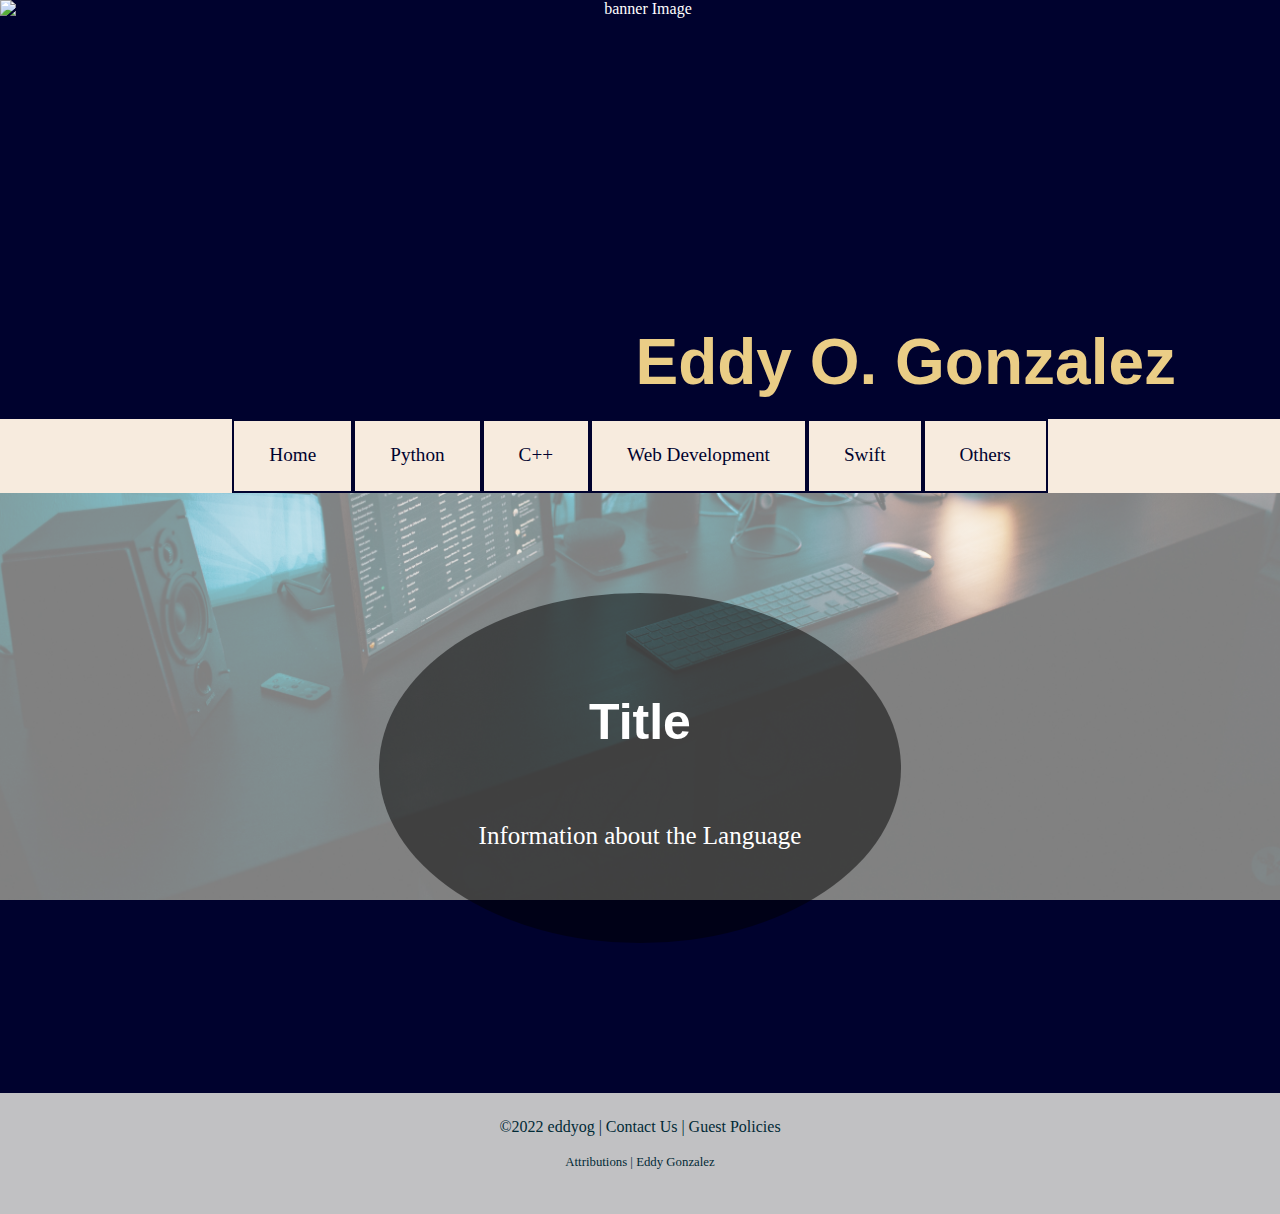
==== commit 7cda5e75: "update small screen and navigation bar" ====
--- a/languages/languages.html
+++ b/languages/languages.html
@@ -5,7 +5,7 @@
     <meta charset="utf-8">
     <meta name="viewport" content="width=device-width, initial-scale=1, maximum-scale=1">
     <title>Eddyog | Home</title>
-    <meta name="description" content="Home of Temple Inn & Suites">
+    <meta name="description" content="Eddy Gonzalez Personal Website">
     <link rel="stylesheet" href="https://cdnjs.cloudflare.com/ajax/libs/normalize/8.0.1/normalize.min.css">
     <link rel="stylesheet" href="../style/style.css">
 
@@ -47,23 +47,7 @@
             </div>
         </div>
 
-        <!-- <div id="product-card-template">
 
-        <img id="project-image" src="" alt="Project Image ">
-        <p id="projectName"> Project Name</p>
-        <p id="description">Description aboout the project</p>
-
-        </div> -->
-
-
-        <!-- <template id="card"> 
-            <li class="product-card">
-                  <h2 class="project_name"></h2>
-                  <p class="description">$</p></a
-                >
-              </li>
-
-        </template> -->
 <div class="product-list">
         <template id="product-card-template">
             <li class="product-card">
--- a/style/style.css
+++ b/style/style.css
@@ -14,7 +14,7 @@
   --gold: #EACD86;
   --gray: #c1c1c3;
   /* --pink: #DFD3CE; */
-  --pink: #D3D3D3;
+  --pink: #F7EBDE;
   --dark_blue: #012A36;
 
   --gradient_1: #00022E ;
@@ -142,6 +142,8 @@
 
 
 
+
+
 /**********************************  ********************************* */
 
 
@@ -239,21 +241,23 @@
   max-width: 150px;
 }
 
+nav>ul>li{
+  border: 2px solid var(--navy_blue);
+}
+
 nav {
   margin-bottom: 0px;
-  padding: 15px;
+  height: 100%;
 }
 
 nav a {
   color: #012A36;
-  text-decoration: none;
-  font-size: 1.5rem;
-  margin: 10px;
-}
+}
+
 
 nav li {
   padding: 10px;
-  border: 1px solid black;
+  /* border: 2px solid black; */
 }
 
 #current-page a {
@@ -268,18 +272,16 @@
   color: var(--current_hover);
 }
 
-.menu {
-  list-style: none;
-  display: none;
-}
-
-.responsive {
+
+
+/* .responsive {
   display: block;
   list-style: none;
-}
+} */
 
 ul li {
   max-width: 800px;
+  height: 100px;
   margin: 0 auto;
   line-height: 1.5em;
 }
@@ -454,7 +456,12 @@
 }
 
 .dotbox {
+  margin: 0px;
+  padding: 0px;
+  border: 0px;
   text-align: center;
+  background: var(--gradient_1);
+  background: var(--gradient_2);
 }
 
 .dot {
@@ -502,116 +509,14 @@
   }
 }
 
-/**************************** SMALL SCREEN ********************************************/
-
-@media only screen and (max-width: 420px) {
-
-  body{
-    width: 470px;
-  }
-  #menu-link {
-    color: white;
-  }
-
-  li a {
-    color: white;
-  }
-
-  .message {
-    color: white;
-  }
-
-  li {
-    color: white;
-  }
-
-  .message-title {
-    color: white;
-  }
-
-  #welcome-image {
-    float: left;
-    display: block;
-    box-shadow: 25px 25px 50px 0 white inset, -25px -25px 50px 0 white inset;
-    border-radius: 50%;
-    flex-shrink: 1;
-    margin-left: 70px;
-  }
-
-  .welcome-wrap{
-    color: var(--gray);
-  }
-
-  .prev,
-  .next,
-  .text {
-    font-size: 11px
-  }
-
-  img.spot {
-    width: 300px;
-    height: 200px;
-  }
-
-  img.temple {
-    width: 275px;
-  }
-
-  picture.spot {
-    width: 275px;
-    height: 200px;
-  }
-
-
-  /* This is for the product list in the small screen to make it cards */
-
-  .product-card {
-    flex: 1 1 45%;
-    margin: 0.25em;
-    padding: 0.5em;
-    border: 1px solid var(--gold);
-    max-width: 300px;
-    max-height: 750px;
-  }
-
-  .product-list {
-    display: flex;
-    flex-flow: row wrap;
-    justify-content: space-evenly;
-    list-style-type: none;
-    padding: 20;
-  }
-
-
-
-}
-
 /***************************************  END OF SMALL SCREEN ****************************************/
-.testimonials {
-  font-size: 0.9rem;
-  display: grid;
-  grid-template-areas:
-    "div div"
-    "div div";
-  grid-gap: 20px 50px;
-  margin: 20px;
-}
-
-.testimonials img {
-  display: none;
-}
+
+
 
 .testimonials p {
   margin: 0px;
 }
 
-.comment-wrap {
-  text-align: right;
-}
-
-.third-comment {
-  /* display: none; */
-}
 
 .name-wrap {
   color: #012A36;
@@ -662,6 +567,7 @@
   margin-left: auto;
   padding: 8px 16px;
 }
+
 
 .form-meat li,
 .form-skin li {
@@ -782,6 +688,9 @@
 
 /* *********************** STYLE MEDIUM SCREENS**********************/
 @media only screen and (min-width: 600px) {
+  
+ 
+
   body {
     margin: 0px 0px;
     width: 100%;
@@ -810,7 +719,7 @@
 
   section {
     /* max-width: 600px; */
-    margin: 0 auto;
+    margin: 0;
   }
 
   .two-column {
@@ -853,39 +762,37 @@
     margin-bottom: 5px;
   }
 
-  #menu-link {
-    display: none;
-  }
+ 
 
   nav {
     background-color: var(--navigation-background);
-    font-size: 1.5em;
-    line-height: 3rem;
+    font-size: 2.0em;
     display: flex;
     justify-content: center;
     flex-wrap: nowrap;
     padding: 0px;
   }
 
-  nav a {
+  /* nav a {
     margin: 0px;
-  }
+  } */
 
   nav ul {
     list-style-type: none;
     margin: 0;
-    overflow: hidden;
+    /* overflow: hidden; */
     background-color: var(--navigation-background);
     position: -webkit-sticky;
     /* Safari */
     position: sticky;
     top: 0;
-    max-height: 2em;
+
   }
 
   nav li {
-    display: inline;
+    /* display: inline; */
     float: left;
+    height: 50px;
   }
 
   nav li:hover {
@@ -933,6 +840,12 @@
 
   }
 
+  .testimonials-wrap{
+    background: var(--gradient_1);
+    background: var(--gradient_2);
+  }
+
+
 
   .testimonials img {
     max-width: 150px;
@@ -942,9 +855,6 @@
     margin-left: 5px;
   }
 
-  .third-comment {
-    display: block;
-  }
 
   .img-wrap {
     max-width: none;
@@ -1007,6 +917,10 @@
 
 /* *********************** STYLE FOR LARGE SCREENS**********************/
 @media only screen and (min-width: 800px) {
+
+  #menu-link{
+    display: none;
+  }
 
 
   body {
@@ -1102,9 +1016,7 @@
     max-width: 800px;
   }
 
-  .testimonials img {
-    max-width: 200px;
-  }
+
 
   .contact-form h3 {
     margin-bottom: 25px;
@@ -1178,6 +1090,8 @@
   .welcome-wrap{
     width: 1200px;
   }
+
+  
 }
 
 
@@ -1248,4 +1162,167 @@
   max-height: 250px;
   background-color: rgba(0, 0, 0, 0.5);
   border-radius: 50%;
-}+}
+
+
+/**************************** SMALL SCREEN ********************************************/
+
+@media only screen and (max-width: 420px) {
+
+
+  /*************************** NAVIGATION BAR ***************************/
+
+
+nav{
+ margin: 0 auto;
+ max-width: 360px;
+ background-color: #F7EBDE;
+ font-size: 1.3em;
+}
+
+nav>ul>li{
+  height: 30px;
+}
+
+nav a {
+ color: #012A36;
+ text-decoration: none;
+ font-size: 1.5rem;
+ margin: 10px;
+}
+
+
+
+#navigation li:first-child{
+ display: block;
+}
+
+
+#navigation a:hover{
+ color: white;
+ background-color: #99DADE;
+}
+
+#navigation.responsive {
+ display: block;
+}
+
+.menu {
+ list-style: none;
+ display: none;
+}
+.responsive{
+ list-style: none;
+ display: block;
+}
+
+ body{
+   width: 470px;
+ }
+ #menu-link {
+   color: black;
+ }
+
+ ul li {
+   color: black;
+ }
+
+ li a {
+   color: black;
+ }
+
+ .message {
+   color: white;
+ }
+
+ li {
+   color: white;
+ }
+
+ .message-title {
+   color: white;
+ }
+
+ #welcome-image {
+   box-shadow: 25px 25px 50px 0 white inset, -25px -25px 50px 0 white inset;
+   border-radius: 50%;
+   flex-shrink: 1;
+   margin-left: 70px;
+ }
+
+ .welcome-wrap{
+   color: var(--gray);
+ }
+
+ .prev,
+ .next,
+ .text {
+   font-size: 11px
+ }
+
+ img.spot {
+   width: 300px;
+   height: 200px;
+ }
+
+ picture.spot {
+   width: 275px;
+   height: 200px;
+ }
+
+
+ /* This is for the product list in the small screen to make it cards */
+
+ .product-card {
+   flex: 1 1 45%;
+   margin: 0.25em;
+   padding: 0.5em;
+   border: 1px solid var(--gold);
+   max-width: 300px;
+   max-height: 750px;
+ }
+
+ .product-list {
+   display: flex;
+   flex-flow: row wrap;
+   justify-content: space-evenly;
+   list-style-type: none;
+   padding: 20px;
+ }
+
+ .comment-wrap{
+   width: 175px;
+ }
+
+ .testimonials-wrap .testimonials{
+   display: grid;
+   justify-content: center;
+ }
+
+ .testimonials img {
+  width: 175px;
+  height: 175px;
+}
+
+#references{
+text-align: center;
+  color: white;
+}
+#references_1,
+#references_2,
+#references_3{
+  color: white;
+  text-align: center;
+  padding: 10px;
+}
+
+.about-me{
+  color: white;
+  text-align: center;
+}
+
+#menu-link{
+  height: 100px;
+
+}
+}
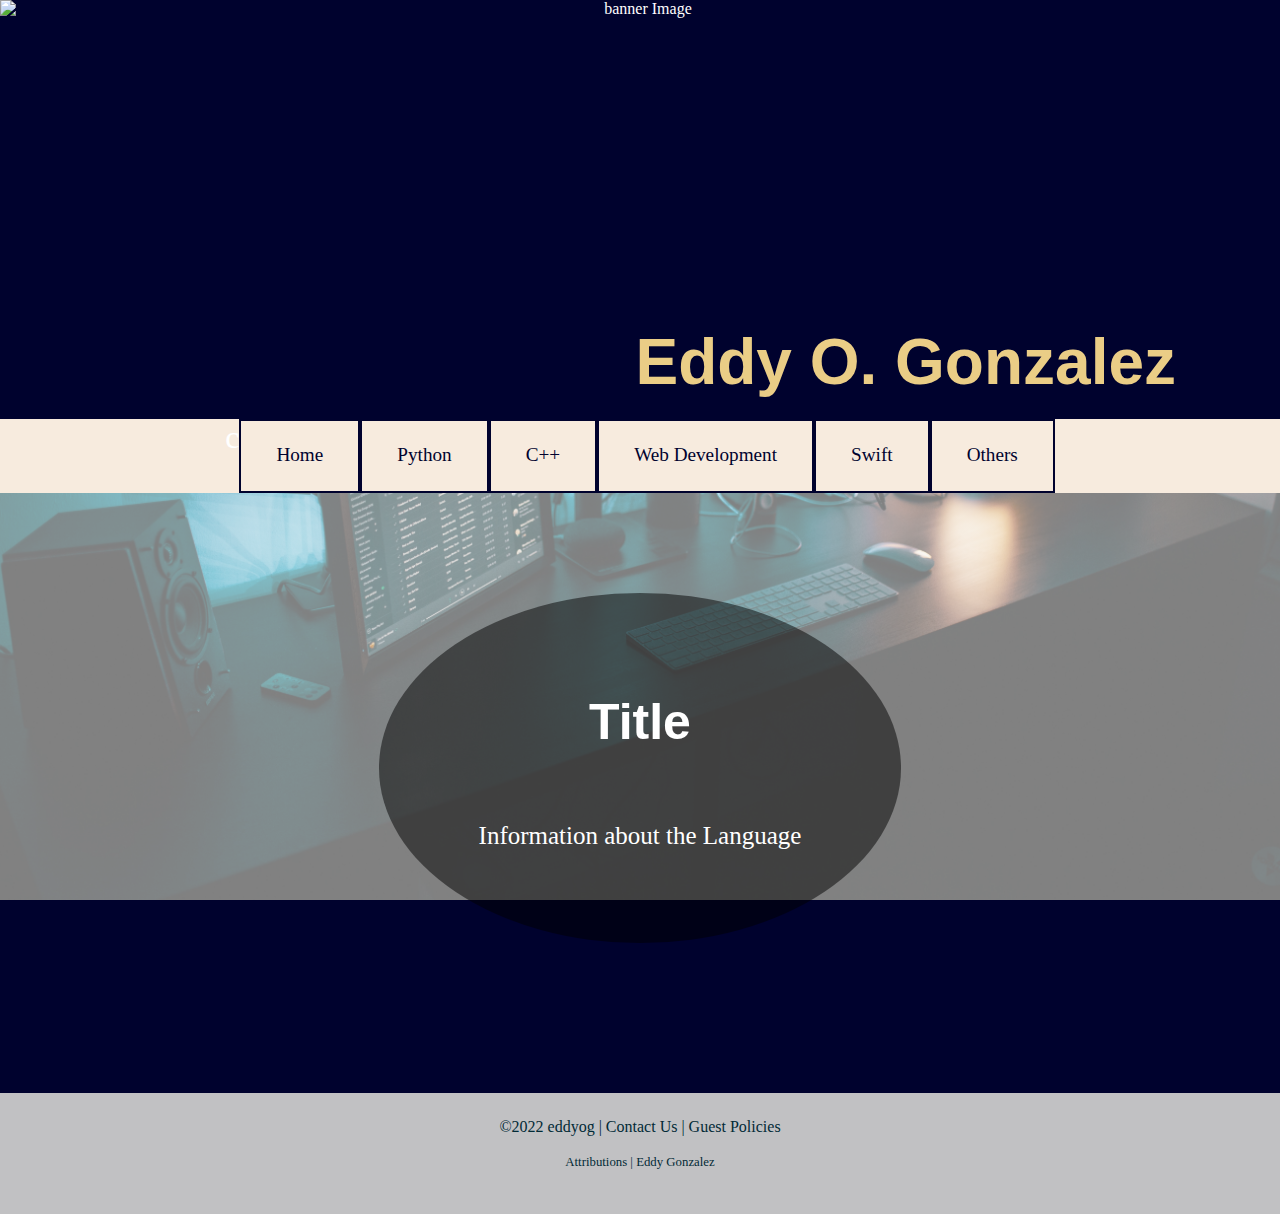
==== commit 27ee19ae: "update" ====
--- a/languages/languages.html
+++ b/languages/languages.html
@@ -27,7 +27,7 @@
     
 
     <nav>
-        <a id="menu-link" onclick="hamburgerMenu()">&#9776; Menu</a>
+c
         <ul id="menu-current" class="menu">
             <li ><a href="../index.html">Home</a></li>
             <li id="current"><a href="/languages/languages.html?language=python">Python</a></li>
--- a/style/style.css
+++ b/style/style.css
@@ -28,6 +28,7 @@
 
   /* Contact us pictures */
   --static_image: url("../home/images/contact-background.png");
+  --static_image_small: url("../home/images/contact-background-small.jpg");
 }
 
 
@@ -225,7 +226,7 @@
   font-weight: bold;
   text-align: center;
   text-decoration: none;
-  padding: 5px 3rem 5px 3rem;
+  /* padding: 5px 3rem 5px 3rem; */
   font-family: 'Great Vibes', sans-serif;
   color: #012A36;
 }
@@ -395,17 +396,17 @@
 }
 
 .spotlight-head {
+  justify-self: center;
   grid-column-start: 2;
   grid-row-start: 1;
   background-color: var(--slide_background_color);
-  width: 100%;
+  width: 1200px;
 }
 
 .mySlides {
   grid-column-start: 2;
   grid-row-start: 2;
   justify-self: center;
-  padding-bottom: 1em;
   background-color: var(--slide_background_color);
 }
 
@@ -413,9 +414,6 @@
   text-align: left;
 }
 
-.mySlides picture img {
-  margin: 0 auto 25px auto;
-}
 
 /* Next & previous buttons */
 .prev,
@@ -480,35 +478,6 @@
   background-color: var(--current_hover);
 }
 
-
-/* Fading animation */
-.fade {
-  -webkit-animation-name: fade;
-  -webkit-animation-duration: 1.5s;
-  animation-name: fade;
-  animation-duration: 1.5s;
-}
-
-@-webkit-keyframes fade {
-  from {
-    opacity: .4
-  }
-
-  to {
-    opacity: 1
-  }
-}
-
-@keyframes fade {
-  from {
-    opacity: .4
-  }
-
-  to {
-    opacity: 1
-  }
-}
-
 /***************************************  END OF SMALL SCREEN ****************************************/
 
 
@@ -606,27 +575,7 @@
   margin: 25px auto;
 }
 
-.temple-page-bubble {
-  max-width: 250px;
-  background-color: #D8D0C1;
-  padding: 25px;
-  margin: 25px auto;
-  border-radius: 8px;
-  justify-self: center;
-}
-
-.temple-page-bubble h3 {
-  margin-bottom: 25px;
-}
-
-.temple-page-bubble li {
-  line-height: 1.5em;
-  list-style-type: none;
-}
-
-.temple-page-bubble li img {
-  display: inline;
-}
+
 
 .bubble {
   grid-column-start: 1;
@@ -641,15 +590,6 @@
   list-style-type: none;
 }
 
-#item4 {
-  display: block;
-  max-width: 900px;
-  background-color: #D8D0C1;
-  margin: 0 auto;
-  padding: 25px;
-  font-size: 1rem;
-  border-radius: 8px;
-}
 
 #item1,
 #item2,
@@ -708,7 +648,7 @@
 
   #welcome-image {
     float: left;
-    margin-right: 25px;
+    margin: auto;
     display: block;
     box-shadow: 25px 25px 50px 0 white inset, -25px -25px 50px 0 white inset;
     border-radius: 50%;
@@ -737,7 +677,6 @@
   }
 
   .spotlight h2 {
-    margin-left: 25px;
     margin-top: 15px;
   }
 
@@ -917,6 +856,7 @@
 
 /* *********************** STYLE FOR LARGE SCREENS**********************/
 @media only screen and (min-width: 800px) {
+
 
   #menu-link{
     display: none;
@@ -1016,6 +956,10 @@
     max-width: 800px;
   }
 
+  .spot{
+    margin: auto;
+  }
+
 
 
   .contact-form h3 {
@@ -1030,7 +974,7 @@
   #project_third_image {
 
     width: 400px;
-    height: 800px;
+    height: 500px;
   }
 
   #project_second_image {
@@ -1165,12 +1109,18 @@
 }
 
 
-/**************************** SMALL SCREEN ********************************************/
+/**************************** SMALLL SCREEN ********************************************/
 
 @media only screen and (max-width: 420px) {
 
-
-  /*************************** NAVIGATION BAR ***************************/
+      /*************************** BANNER IMAGE ***************************/
+
+  img#banner {
+    width: 100%;
+    height: 150px;
+  }
+
+     /*************************** NAVIGATION BAR ***************************/
 
 
 nav{
@@ -1180,6 +1130,11 @@
  font-size: 1.3em;
 }
 
+nav{
+  padding-top: 20px;
+  padding-bottom: 20px;
+}
+
 nav>ul>li{
   height: 30px;
 }
@@ -1217,7 +1172,7 @@
 }
 
  body{
-   width: 470px;
+   width: 100%;
  }
  #menu-link {
    color: black;
@@ -1247,7 +1202,7 @@
    box-shadow: 25px 25px 50px 0 white inset, -25px -25px 50px 0 white inset;
    border-radius: 50%;
    flex-shrink: 1;
-   margin-left: 70px;
+   margin: auto;
  }
 
  .welcome-wrap{
@@ -1270,6 +1225,26 @@
    height: 200px;
  }
 
+
+
+
+.parallax1 {
+  background-image: linear-gradient(rgba(255, 255, 255, 0.5), rgba(255, 255, 255, 0.5)), var(--static_image_small);
+}
+
+
+/* image  */
+ .parallax {
+  width: 100%;
+  /* position: initial; */
+  height: 500px;
+  /* background-attachment: fixed; */
+  background-position: center;
+  background-repeat: no-repeat;
+  background-size: cover;
+  display: grid;
+  justify-items: center;
+}
 
  /* This is for the product list in the small screen to make it cards */
 
@@ -1321,8 +1296,381 @@
   text-align: center;
 }
 
+.mySlides{
+  width: 300px;
+}
 #menu-link{
   height: 100px;
 
 }
-}
+
+.spot{
+  width: 100%;
+}
+
+.welcome-image{
+ margin: auto; 
+}
+
+.spotlight-head{
+  width: 300px;
+}
+
+
+
+
+
+
+}
+
+
+/* *********************** Animatioon **********************/
+/*    The Animation using Keyframes                        */
+/* *********************************************************/
+
+
+/* Fading animation */
+.fade {
+  -webkit-animation-name: fade;
+  -webkit-animation-duration: 2.0s;
+  animation-name: fade;
+  animation-duration: 2.0s;
+}
+
+.sliding{
+  /* slide in */
+  /* -webkit-animation-name: sliding;
+  -webkit-animation-duration: 2.0s;
+  animation-name: sliding;
+  animation-duration: 2.0s; */
+
+  /* aspiral in */
+  -webkit-animation: swirl-in-fwd 0.6s ease-out both;
+  animation: swirl-in-fwd 0.6s ease-out both;
+
+  /* bounce right */
+  /* -webkit-animation: bounce-in-left 1.1s both;
+  animation: bounce-in-left 1.1s both; */
+}
+
+.bounce-in-bck {
+	-webkit-animation: bounce-in-bck 1.1s both;
+	        animation: bounce-in-bck 1.1s both;
+}
+
+@-webkit-keyframes fade {
+  from {
+    opacity: .4
+  }
+
+  to {
+    opacity: 1
+  }
+
+  /* from {
+    transform: translateX(-100%);
+  }
+  to {
+    transform: translateX(0%);
+  } */
+
+}
+
+@keyframes fade {
+  from {
+    opacity: .4
+  }
+
+  to {
+    opacity: 1
+  }
+
+  /* from {
+    transform: translateX(-100%);
+  }
+  to {
+    transform: translateX(0%);
+  } */
+}
+
+@keyframes sliding{
+  from {
+    transform: translateX(-100%);
+  }
+  to {
+    transform: translateX(0%);
+  }
+  
+}
+
+/* ----------------------------------------------
+ * Generated by Animista on 2022-5-5 2:4:20
+ * Licensed under FreeBSD License.
+ * See http://animista.net/license for more info. 
+ * w: http://animista.net, t: @cssanimista
+ * ---------------------------------------------- */
+
+/**
+ * ----------------------------------------
+ * animation swirl-in-fwd
+ * ----------------------------------------
+ */
+ @-webkit-keyframes swirl-in-fwd {
+  0% {
+    -webkit-transform: rotate(-540deg) scale(0);
+            transform: rotate(-540deg) scale(0);
+    opacity: 0;
+  }
+  100% {
+    -webkit-transform: rotate(0) scale(1);
+            transform: rotate(0) scale(1);
+    opacity: 1;
+  }
+}
+@keyframes swirl-in-fwd {
+  0% {
+    -webkit-transform: rotate(-540deg) scale(0);
+            transform: rotate(-540deg) scale(0);
+    opacity: 0;
+  }
+  100% {
+    -webkit-transform: rotate(0) scale(1);
+            transform: rotate(0) scale(1);
+    opacity: 1;
+  }
+}
+
+/* ----------------------------------------------
+ * Generated by Animista on 2022-5-5 2:7:17
+ * Licensed under FreeBSD License.
+ * See http://animista.net/license for more info. 
+ * w: http://animista.net, t: @cssanimista
+ * ---------------------------------------------- */
+
+/**
+ * ----------------------------------------
+ * animation bounce-in-left
+ * ----------------------------------------
+ */
+ @-webkit-keyframes bounce-in-left {
+  0% {
+    -webkit-transform: translateX(-600px);
+            transform: translateX(-600px);
+    -webkit-animation-timing-function: ease-in;
+            animation-timing-function: ease-in;
+    opacity: 0;
+  }
+  38% {
+    -webkit-transform: translateX(0);
+            transform: translateX(0);
+    -webkit-animation-timing-function: ease-out;
+            animation-timing-function: ease-out;
+    opacity: 1;
+  }
+  55% {
+    -webkit-transform: translateX(-68px);
+            transform: translateX(-68px);
+    -webkit-animation-timing-function: ease-in;
+            animation-timing-function: ease-in;
+  }
+  72% {
+    -webkit-transform: translateX(0);
+            transform: translateX(0);
+    -webkit-animation-timing-function: ease-out;
+            animation-timing-function: ease-out;
+  }
+  81% {
+    -webkit-transform: translateX(-28px);
+            transform: translateX(-28px);
+    -webkit-animation-timing-function: ease-in;
+            animation-timing-function: ease-in;
+  }
+  90% {
+    -webkit-transform: translateX(0);
+            transform: translateX(0);
+    -webkit-animation-timing-function: ease-out;
+            animation-timing-function: ease-out;
+  }
+  95% {
+    -webkit-transform: translateX(-8px);
+            transform: translateX(-8px);
+    -webkit-animation-timing-function: ease-in;
+            animation-timing-function: ease-in;
+  }
+  100% {
+    -webkit-transform: translateX(0);
+            transform: translateX(0);
+    -webkit-animation-timing-function: ease-out;
+            animation-timing-function: ease-out;
+  }
+}
+@keyframes bounce-in-left {
+  0% {
+    -webkit-transform: translateX(-600px);
+            transform: translateX(-600px);
+    -webkit-animation-timing-function: ease-in;
+            animation-timing-function: ease-in;
+    opacity: 0;
+  }
+  38% {
+    -webkit-transform: translateX(0);
+            transform: translateX(0);
+    -webkit-animation-timing-function: ease-out;
+            animation-timing-function: ease-out;
+    opacity: 1;
+  }
+  55% {
+    -webkit-transform: translateX(-68px);
+            transform: translateX(-68px);
+    -webkit-animation-timing-function: ease-in;
+            animation-timing-function: ease-in;
+  }
+  72% {
+    -webkit-transform: translateX(0);
+            transform: translateX(0);
+    -webkit-animation-timing-function: ease-out;
+            animation-timing-function: ease-out;
+  }
+  81% {
+    -webkit-transform: translateX(-28px);
+            transform: translateX(-28px);
+    -webkit-animation-timing-function: ease-in;
+            animation-timing-function: ease-in;
+  }
+  90% {
+    -webkit-transform: translateX(0);
+            transform: translateX(0);
+    -webkit-animation-timing-function: ease-out;
+            animation-timing-function: ease-out;
+  }
+  95% {
+    -webkit-transform: translateX(-8px);
+            transform: translateX(-8px);
+    -webkit-animation-timing-function: ease-in;
+            animation-timing-function: ease-in;
+  }
+  100% {
+    -webkit-transform: translateX(0);
+            transform: translateX(0);
+    -webkit-animation-timing-function: ease-out;
+            animation-timing-function: ease-out;
+  }
+}
+
+/* ----------------------------------------------
+ * Generated by Animista on 2022-5-5 2:22:22
+ * Licensed under FreeBSD License.
+ * See http://animista.net/license for more info. 
+ * w: http://animista.net, t: @cssanimista
+ * ---------------------------------------------- */
+
+/**
+ * ----------------------------------------
+ * animation bounce-in-bck
+ * ----------------------------------------
+ */
+ @-webkit-keyframes bounce-in-bck {
+  0% {
+    -webkit-transform: scale(7);
+            transform: scale(7);
+    -webkit-animation-timing-function: ease-in;
+            animation-timing-function: ease-in;
+    opacity: 0;
+  }
+  38% {
+    -webkit-transform: scale(1);
+            transform: scale(1);
+    -webkit-animation-timing-function: ease-out;
+            animation-timing-function: ease-out;
+    opacity: 1;
+  }
+  55% {
+    -webkit-transform: scale(1.5);
+            transform: scale(1.5);
+    -webkit-animation-timing-function: ease-in;
+            animation-timing-function: ease-in;
+  }
+  72% {
+    -webkit-transform: scale(1);
+            transform: scale(1);
+    -webkit-animation-timing-function: ease-out;
+            animation-timing-function: ease-out;
+  }
+  81% {
+    -webkit-transform: scale(1.24);
+            transform: scale(1.24);
+    -webkit-animation-timing-function: ease-in;
+            animation-timing-function: ease-in;
+  }
+  89% {
+    -webkit-transform: scale(1);
+            transform: scale(1);
+    -webkit-animation-timing-function: ease-out;
+            animation-timing-function: ease-out;
+  }
+  95% {
+    -webkit-transform: scale(1.04);
+            transform: scale(1.04);
+    -webkit-animation-timing-function: ease-in;
+            animation-timing-function: ease-in;
+  }
+  100% {
+    -webkit-transform: scale(1);
+            transform: scale(1);
+    -webkit-animation-timing-function: ease-out;
+            animation-timing-function: ease-out;
+  }
+}
+@keyframes bounce-in-bck {
+  0% {
+    -webkit-transform: scale(7);
+            transform: scale(7);
+    -webkit-animation-timing-function: ease-in;
+            animation-timing-function: ease-in;
+    opacity: 0;
+  }
+  38% {
+    -webkit-transform: scale(1);
+            transform: scale(1);
+    -webkit-animation-timing-function: ease-out;
+            animation-timing-function: ease-out;
+    opacity: 1;
+  }
+  55% {
+    -webkit-transform: scale(1.5);
+            transform: scale(1.5);
+    -webkit-animation-timing-function: ease-in;
+            animation-timing-function: ease-in;
+  }
+  72% {
+    -webkit-transform: scale(1);
+            transform: scale(1);
+    -webkit-animation-timing-function: ease-out;
+            animation-timing-function: ease-out;
+  }
+  81% {
+    -webkit-transform: scale(1.24);
+            transform: scale(1.24);
+    -webkit-animation-timing-function: ease-in;
+            animation-timing-function: ease-in;
+  }
+  89% {
+    -webkit-transform: scale(1);
+            transform: scale(1);
+    -webkit-animation-timing-function: ease-out;
+            animation-timing-function: ease-out;
+  }
+  95% {
+    -webkit-transform: scale(1.04);
+            transform: scale(1.04);
+    -webkit-animation-timing-function: ease-in;
+            animation-timing-function: ease-in;
+  }
+  100% {
+    -webkit-transform: scale(1);
+            transform: scale(1);
+    -webkit-animation-timing-function: ease-out;
+            animation-timing-function: ease-out;
+  }
+}
+
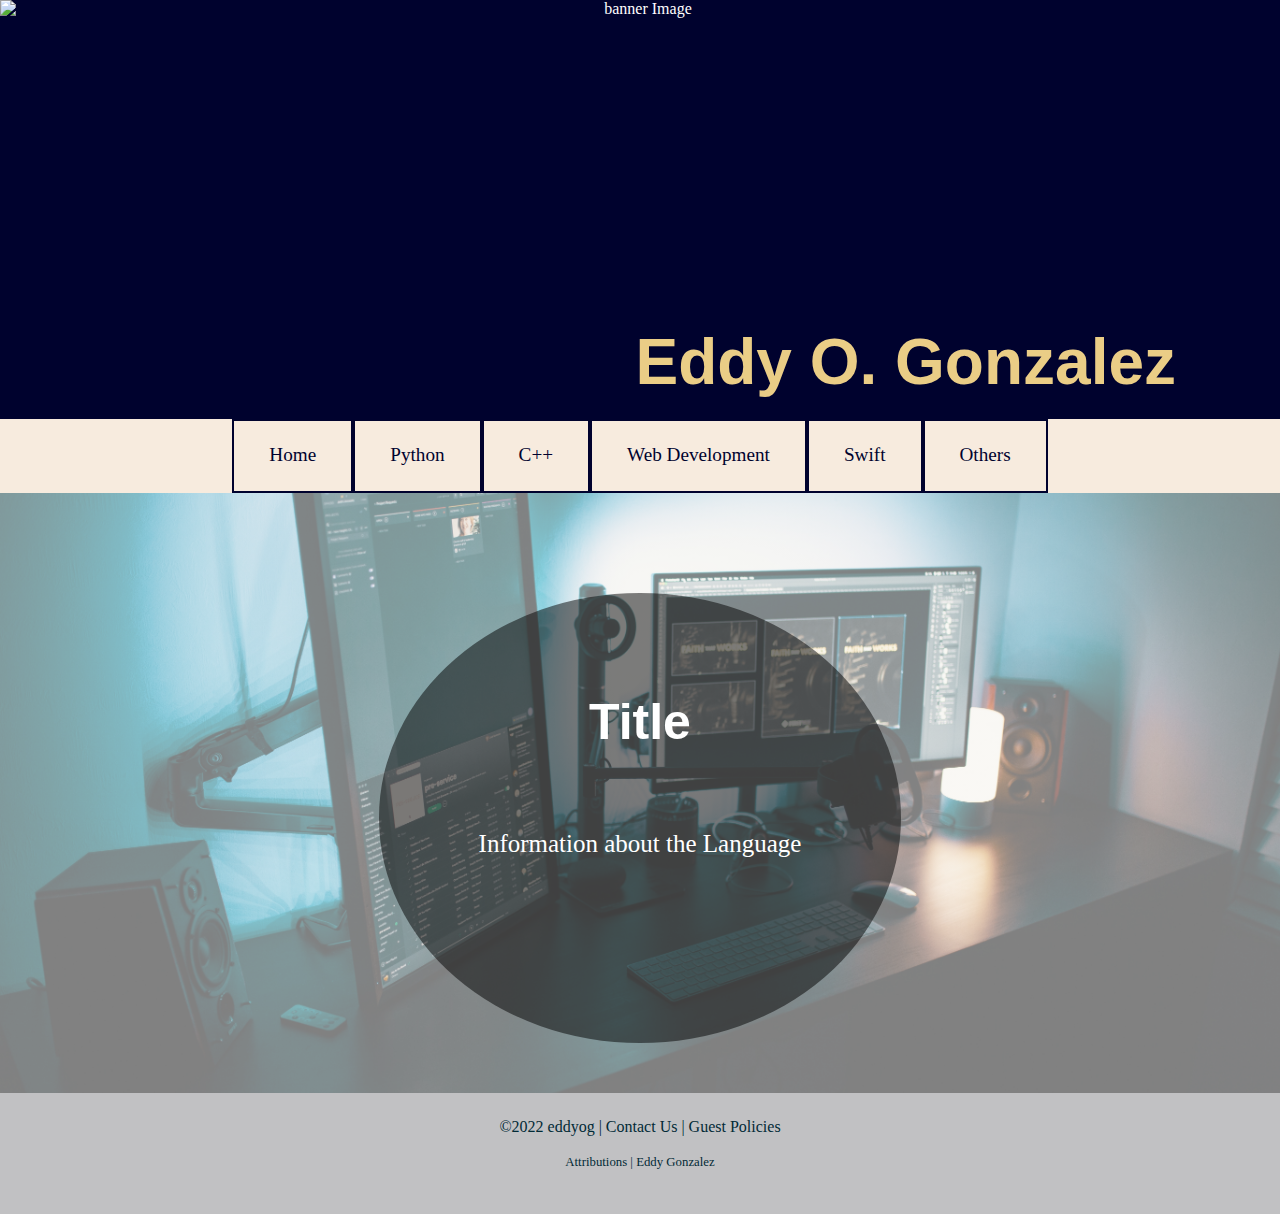
==== commit ce8d705e: "update" ====
--- a/languages/languages.html
+++ b/languages/languages.html
@@ -27,7 +27,8 @@
     
 
     <nav>
-c
+
+        <a id="menu-link" onclick="hamburgerMenu()">&#9776; Menu</a>
         <ul id="menu-current" class="menu">
             <li ><a href="../index.html">Home</a></li>
             <li id="current"><a href="/languages/languages.html?language=python">Python</a></li>
--- a/style/style.css
+++ b/style/style.css
@@ -1055,6 +1055,7 @@
 #language_information {
   font-size: 25px;
   margin: 75px 50px 75px 50px;
+  line-height: 35px;
 }
 
 li img {
@@ -1083,9 +1084,9 @@
 
 .subpage-box {
 
-  position: initial;
+  /* position: initial; */
   height: 500px;
-  background-attachment: fixed;
+  /* background-attachment: fixed; */
   background-position: center;
   background-repeat: no-repeat;
   background-size: cover;
@@ -1103,10 +1104,12 @@
 .subpage-content {
   padding: 50px;
   max-width: 800px;
-  max-height: 250px;
+  max-height: 350px;
   background-color: rgba(0, 0, 0, 0.5);
   border-radius: 50%;
 }
+
+  
 
 
 /**************************** SMALLL SCREEN ********************************************/
@@ -1225,8 +1228,34 @@
    height: 200px;
  }
 
-
-
+ .subpage-content {
+  max-width: 100%;
+  max-height: 100%;
+  padding-left: 0px;
+  margin-left: 0px;
+  margin-right: 0px;
+  padding-right: 0px;
+  background-color: rgba(0, 0, 0, 0.5);
+  border-radius: 0%;
+}
+
+.subpage-box{
+  max-height: 1000px;
+  margin: 0px;
+  padding: 0px;
+  margin-bottom: 0px;
+}
+
+#language_information {
+  font-size: 20px;
+  margin: 75px 50px 75px 50px;
+  line-height: 35px;
+}
+
+
+#languageTitle{
+  font-size: 35px;
+}
 
 .parallax1 {
   background-image: linear-gradient(rgba(255, 255, 255, 0.5), rgba(255, 255, 255, 0.5)), var(--static_image_small);
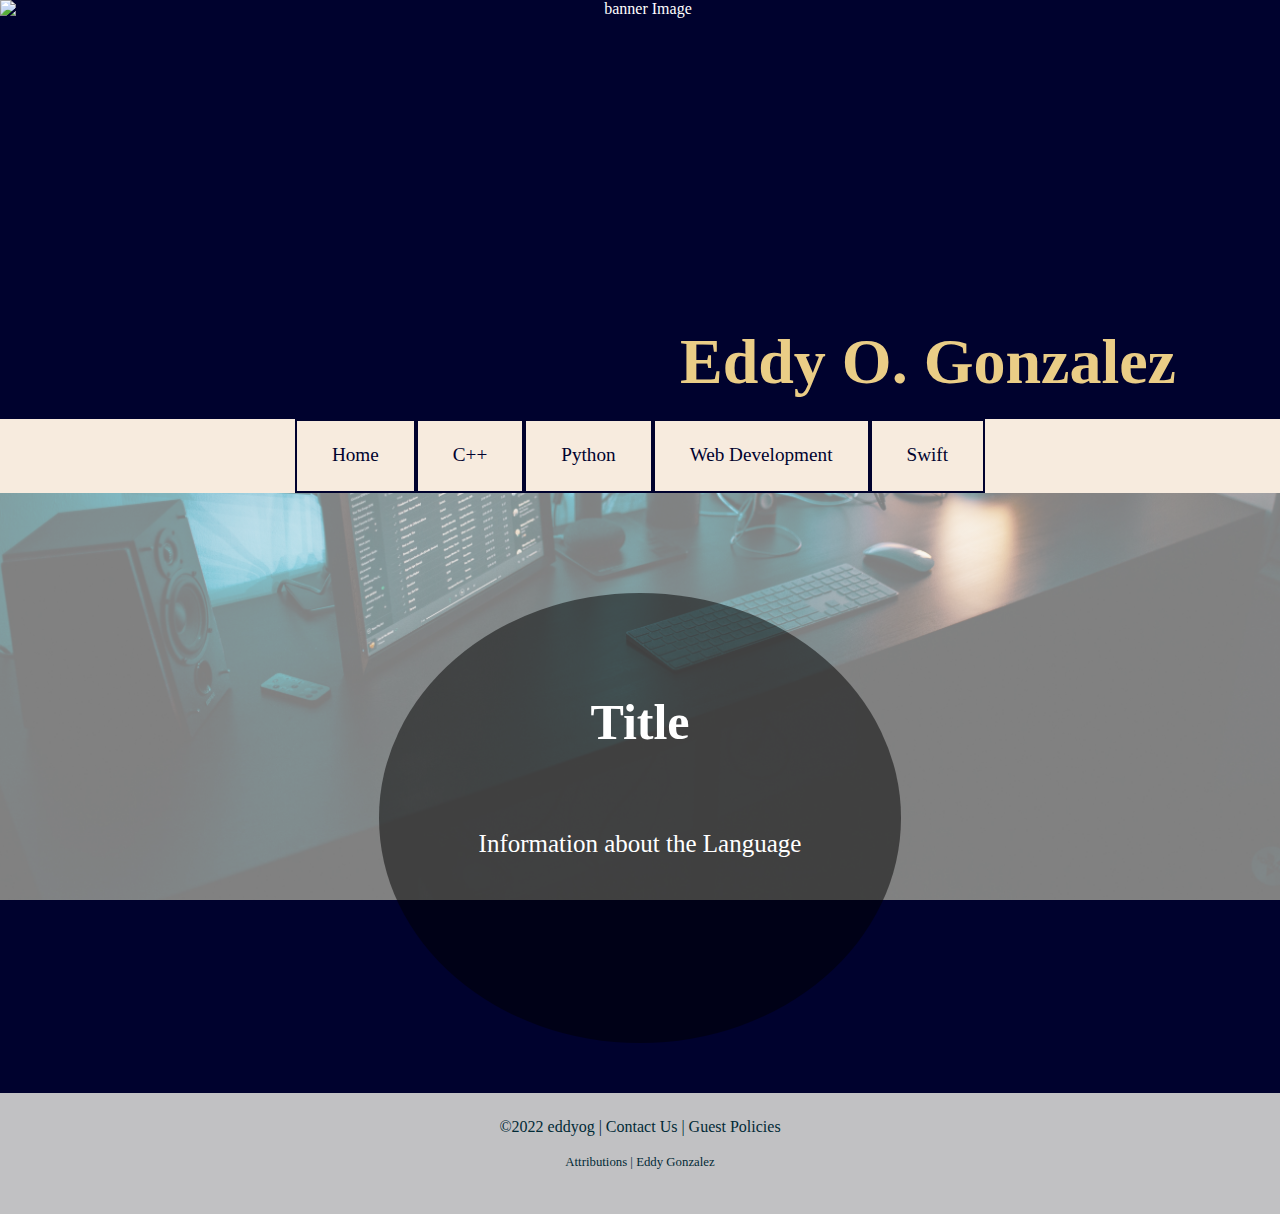
==== commit 5a5d597d: "update" ====
--- a/languages/languages.html
+++ b/languages/languages.html
@@ -31,11 +31,11 @@
         <a id="menu-link" onclick="hamburgerMenu()">&#9776; Menu</a>
         <ul id="menu-current" class="menu">
             <li ><a href="../index.html">Home</a></li>
+            <li id="current"><a href="/languages/languages.html?language=c">C++</a></li>
             <li id="current"><a href="/languages/languages.html?language=python">Python</a></li>
-            <li id="current"><a href="/languages/languages.html?language=c">C++</a></li>
             <li id="current"><a href="/languages/languages.html?language=web">Web Development</a></li>
             <li id="current"><a href="/languages/languages.html?language=swift">Swift</a></li>
-            <li id="current"><a href="/languages/languages.html?language=others">Others</a></li>
+            <!-- <li id="current"><a href="/languages/languages.html?language=others">Others</a></li> -->
         </ul>
     </nav>
     <main class="fade">
--- a/style/style.css
+++ b/style/style.css
@@ -1,7 +1,7 @@
 :root {
 
   /* fonts */
-  --titles_font: 'Great Vibes', cursive, sans-serif;
+  --titles_font: 'Merriweather', serif;
 
   /* Quote Font */
   --quote_font: 'Great Vibes', cursive, sans-serif;
@@ -348,10 +348,16 @@
   background-color: var(--buttons_background_color);
   border: none;
   width: 150px;
-  height: 50px;
+  height: 65px;
   padding: 10px;
   margin: 25px;
 }
+
+
+#contact-me{
+  width: 100%; 
+}
+
 
 .parallax button {
   font-size: 1.5rem;
@@ -408,6 +414,7 @@
   grid-row-start: 2;
   justify-self: center;
   background-color: var(--slide_background_color);
+  width: 100%;
 }
 
 .mySlides h2 {
@@ -1084,9 +1091,9 @@
 
 .subpage-box {
 
-  /* position: initial; */
+  position: initial;
   height: 500px;
-  /* background-attachment: fixed; */
+  background-attachment: fixed;
   background-position: center;
   background-repeat: no-repeat;
   background-size: cover;
@@ -1237,6 +1244,19 @@
   padding-right: 0px;
   background-color: rgba(0, 0, 0, 0.5);
   border-radius: 0%;
+}
+.subpage-box {
+  position: initial;
+  height: 500px;
+  background-attachment: scroll;
+  background-position: center;
+  background-repeat: no-repeat;
+  background-size: cover;
+  display: grid;
+  justify-items: center;
+  color: white;
+  padding-top: 100px;
+  background-image: linear-gradient(rgba(255, 255, 255, 0.5), rgba(255, 255, 255, 0.5)), var(--static_image);
 }
 
 .subpage-box{
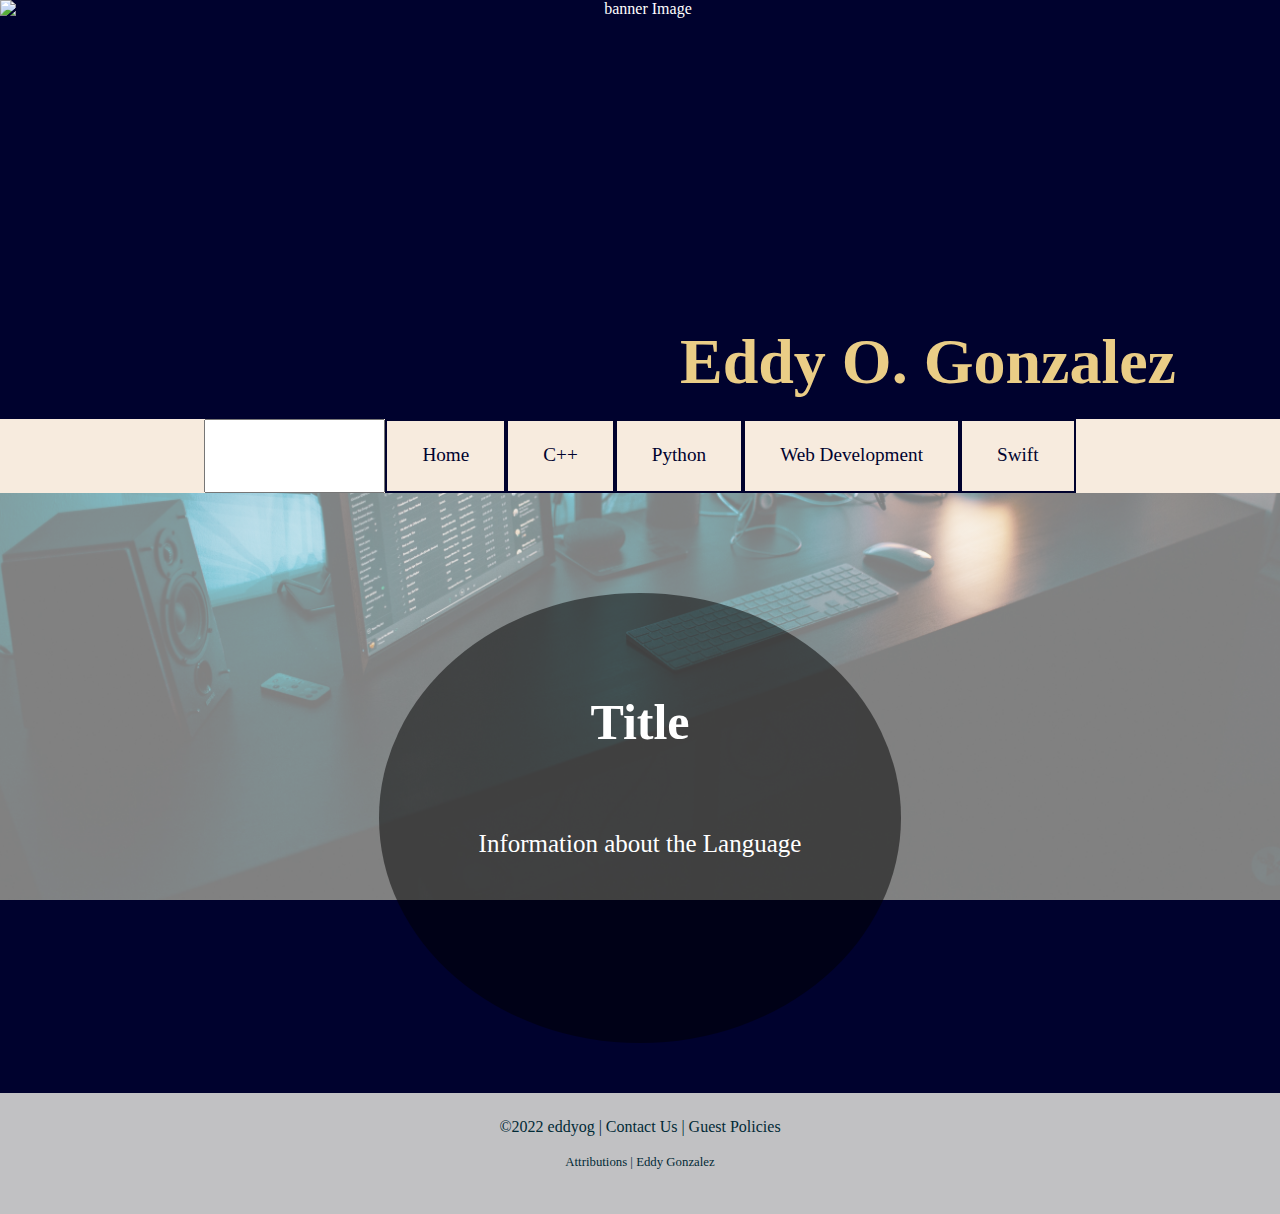
==== commit d3bd8efe: "a" ====
--- a/languages/languages.html
+++ b/languages/languages.html
@@ -27,6 +27,8 @@
     
 
     <nav>
+
+<input>
 
         <a id="menu-link" onclick="hamburgerMenu()">&#9776; Menu</a>
         <ul id="menu-current" class="menu">
--- a/style/style.css
+++ b/style/style.css
@@ -12,7 +12,7 @@
   /* colors */
   --navy_blue: #00022E;
   --gold: #EACD86;
-  --gray: #c1c1c3;
+  --gray: #060606;
   /* --pink: #DFD3CE; */
   --pink: #F7EBDE;
   --dark_blue: #012A36;
@@ -30,6 +30,7 @@
   --static_image: url("../home/images/contact-background.png");
   --static_image_small: url("../home/images/contact-background-small.jpg");
 }
+
 
 
 :root {
@@ -1303,7 +1304,13 @@
    padding: 0.5em;
    border: 1px solid var(--gold);
    max-width: 300px;
-   max-height: 750px;
+   max-height: 100%;
+ }
+
+ #card-image{
+
+  max-width: 300px;
+
  }
 
  .product-list {
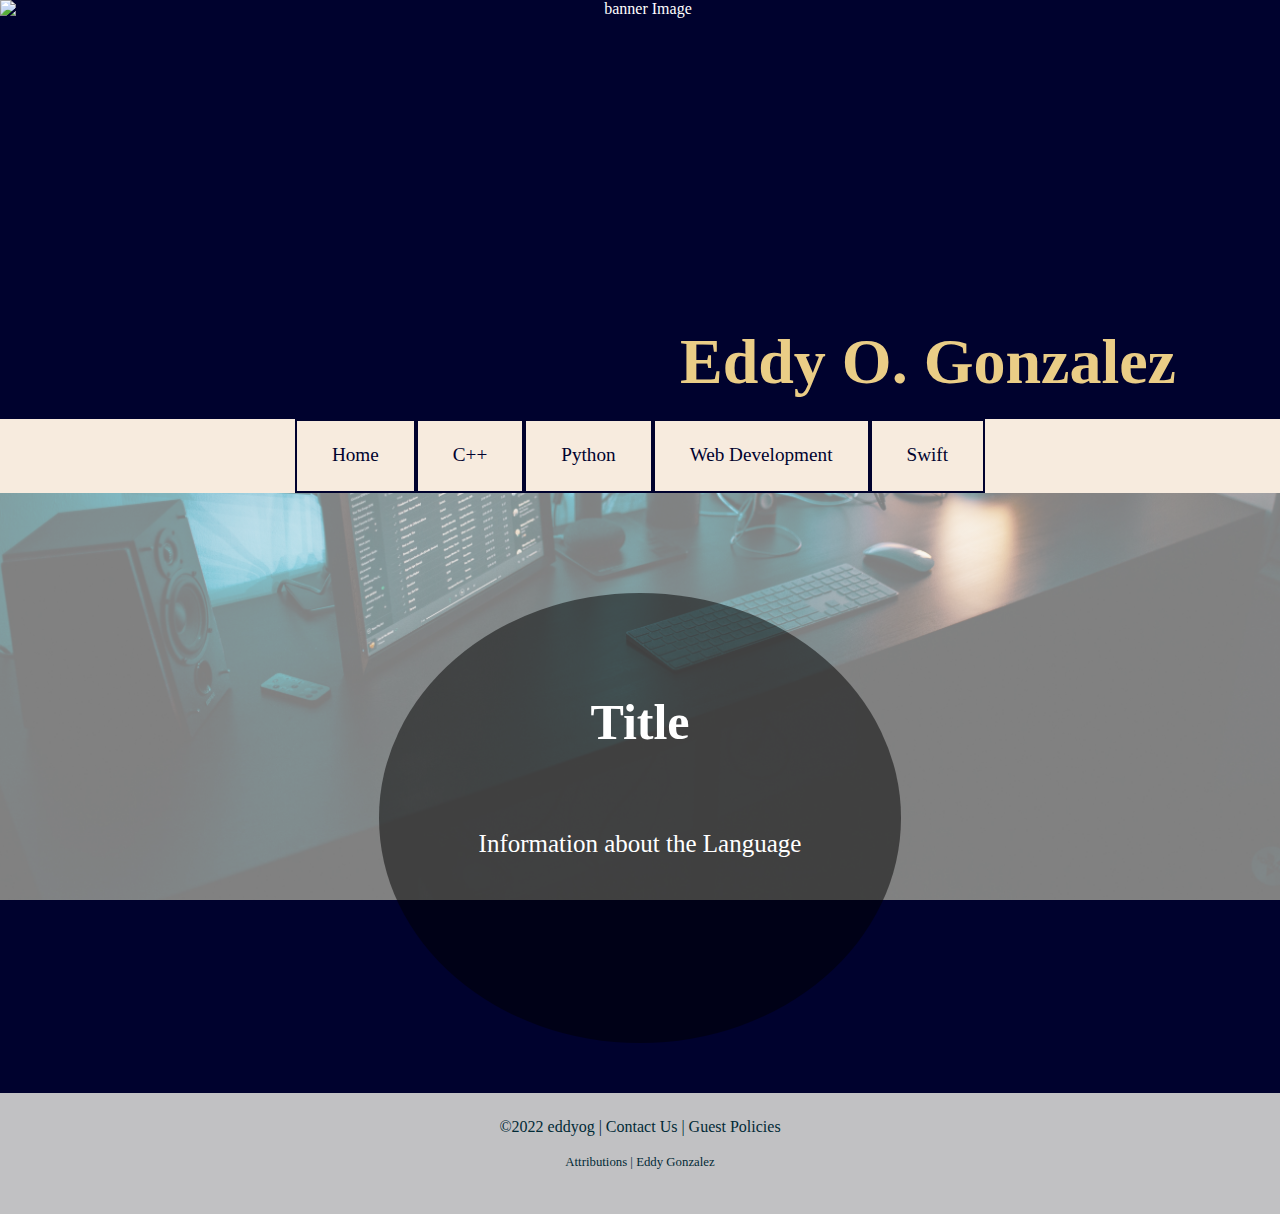
==== commit 5a4be6c2: "a" ====
--- a/languages/languages.html
+++ b/languages/languages.html
@@ -24,11 +24,7 @@
         <h1 id="title_page">Website Title</h1>
     </header>
 
-    
-
     <nav>
-
-<input>
 
         <a id="menu-link" onclick="hamburgerMenu()">&#9776; Menu</a>
         <ul id="menu-current" class="menu">
